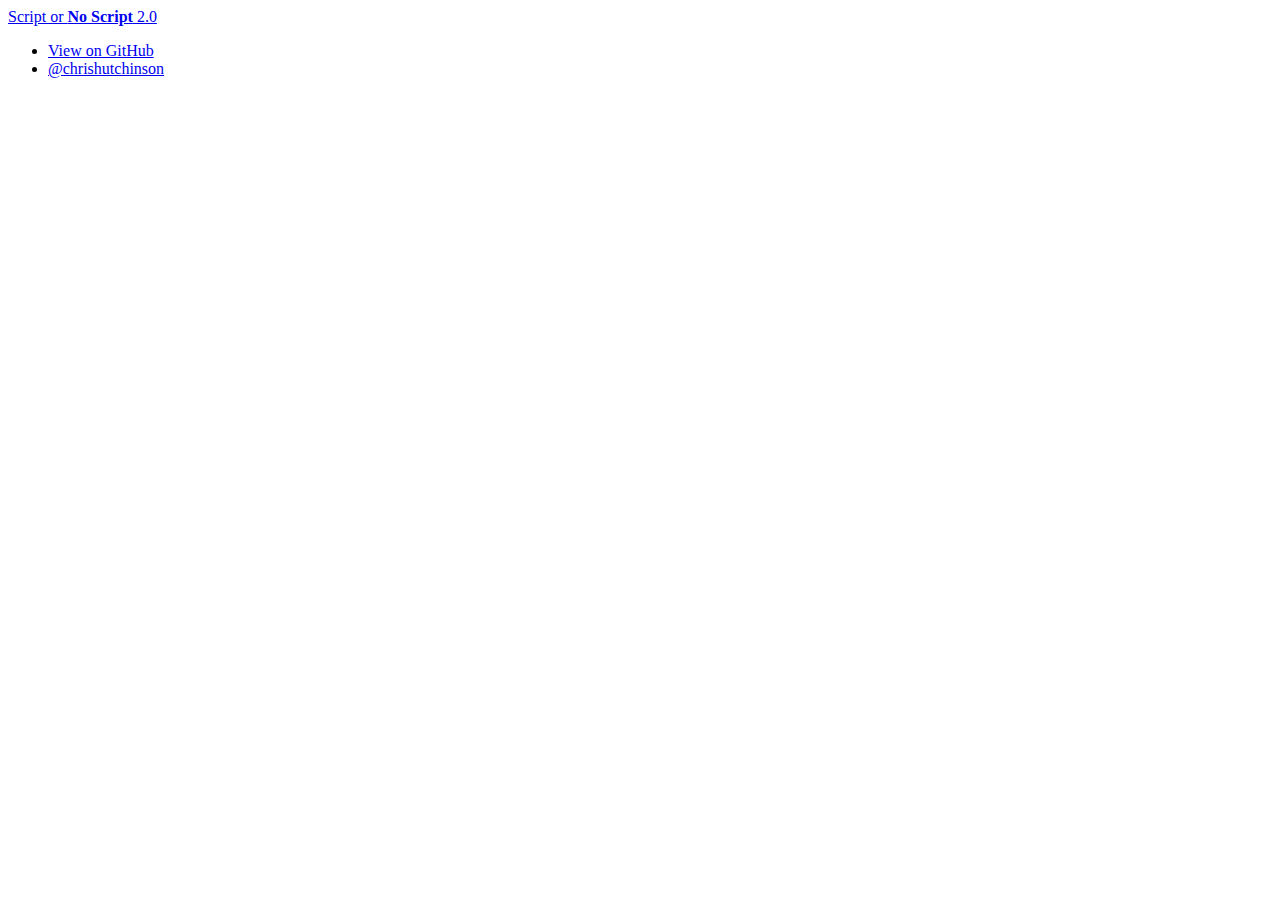
==== index.html @ 4323c517 "Initial commit" ====
<!DOCTYPE html>
<html ng-app="SONS">
<head>
	<base href="/sons/" />
	<meta charset="utf-8" />
	<meta http-equiv="X-UA-Compatible" content="IE=edge">
	<meta name="viewport" content="width=device-width, initial-scale=1">
	<title>Script or No Script</title>
	<link rel="icon" href="favicon.png" />
	<link rel="stylesheet" href="css/style.css" />
</head>
<body>

<div class="navbar navbar-default navbar-static-top" role="navigation" bs-navbar>
	<div class="navbar-header">
		<a class="navbar-brand" href="/sons">
			Script or <strong>No Script</strong> 2.0
		</a>
	</div>
	<ul class="nav navbar-nav pull-right" ng-if="!currentUser">
		<li><a href="http://www.github.com">View on GitHub</a></li>
		<li><a href="http://www.twitter.com/chrishutchinson">@chrishutchinson</a></li>
	</ul>
</div>

<div ng-view></div>

<script src="js/vendor/angular.min.js"></script>

<script src="js/vendor/angular-strap.js"></script>
<script src="js/vendor/angular-strap.tpl.js"></script>
<script src="js/vendor/angular-messages.js"></script>
<script src="js/vendor/angular-resource.js"></script>
<script src="js/vendor/angular-route.js"></script>
<script src="js/vendor/angular-cookies.js"></script>
<script src="js/app.js"></script>
<script src="js/controllers/main.js"></script>
<script src="js/controllers/game.js"></script>

</body>
</html>
---- css/style.css ----
@import url(http://fonts.googleapis.com/css?family=Open+Sans:300italic,400italic,600italic,700italic,400,300,600,700);
* {
  -webkit-box-sizing: border-box; }

/*! normalize.css v3.0.0 | MIT License | git.io/normalize */
html {
  font-family: sans-serif;
  -ms-text-size-adjust: 100%;
  -webkit-text-size-adjust: 100%; }

body {
  margin: 0; }

article,
aside,
details,
figcaption,
figure,
footer,
header,
hgroup,
main,
nav,
section,
summary {
  display: block; }

audio,
canvas,
progress,
video {
  display: inline-block;
  vertical-align: baseline; }

audio:not([controls]) {
  display: none;
  height: 0; }

[hidden],
template {
  display: none; }

a {
  background: transparent; }

a:active,
a:hover {
  outline: 0; }

abbr[title] {
  border-bottom: 1px dotted; }

b,
strong {
  font-weight: bold; }

dfn {
  font-style: italic; }

h1 {
  font-size: 2em;
  margin: 0.67em 0; }

mark {
  background: #ff0;
  color: #000; }

small {
  font-size: 80%; }

sub,
sup {
  font-size: 75%;
  line-height: 0;
  position: relative;
  vertical-align: baseline; }

sup {
  top: -0.5em; }

sub {
  bottom: -0.25em; }

img {
  border: 0; }

svg:not(:root) {
  overflow: hidden; }

figure {
  margin: 1em 40px; }

hr {
  -moz-box-sizing: content-box;
  box-sizing: content-box;
  height: 0; }

pre {
  overflow: auto; }

code,
kbd,
pre,
samp {
  font-family: monospace, monospace;
  font-size: 1em; }

button,
input,
optgroup,
select,
textarea {
  color: inherit;
  font: inherit;
  margin: 0; }

button {
  overflow: visible; }

button,
select {
  text-transform: none; }

button,
html input[type="button"],
input[type="reset"],
input[type="submit"] {
  -webkit-appearance: button;
  cursor: pointer; }

button[disabled],
html input[disabled] {
  cursor: default; }

button::-moz-focus-inner,
input::-moz-focus-inner {
  border: 0;
  padding: 0; }

input {
  line-height: normal; }

input[type="checkbox"],
input[type="radio"] {
  box-sizing: border-box;
  padding: 0; }

input[type="number"]::-webkit-inner-spin-button,
input[type="number"]::-webkit-outer-spin-button {
  height: auto; }

input[type="search"] {
  -webkit-appearance: textfield;
  -moz-box-sizing: content-box;
  -webkit-box-sizing: content-box;
  box-sizing: content-box; }

input[type="search"]::-webkit-search-cancel-button,
input[type="search"]::-webkit-search-decoration {
  -webkit-appearance: none; }

fieldset {
  border: 1px solid #c0c0c0;
  margin: 0 2px;
  padding: 0.35em 0.625em 0.75em; }

legend {
  border: 0;
  padding: 0; }

textarea {
  overflow: auto; }

optgroup {
  font-weight: bold; }

table {
  border-collapse: collapse;
  border-spacing: 0; }

td,
th {
  padding: 0; }

@media print {
  * {
    text-shadow: none !important;
    color: #000 !important;
    background: transparent !important;
    box-shadow: none !important; }

  a,
  a:visited {
    text-decoration: underline; }

  a[href]:after {
    content: " (" attr(href) ")"; }

  abbr[title]:after {
    content: " (" attr(title) ")"; }

  a[href^="javascript:"]:after,
  a[href^="#"]:after {
    content: ""; }

  pre,
  blockquote {
    border: 1px solid #999;
    page-break-inside: avoid; }

  thead {
    display: table-header-group; }

  tr,
  img {
    page-break-inside: avoid; }

  img {
    max-width: 100% !important; }

  p,
  h2,
  h3 {
    orphans: 3;
    widows: 3; }

  h2,
  h3 {
    page-break-after: avoid; }

  select {
    background: #fff !important; }

  .navbar {
    display: none; }

  .table td,
  .table th {
    background-color: #fff !important; }

  .btn > .caret,
  .dropup > .btn > .caret {
    border-top-color: #000 !important; }

  .label {
    border: 1px solid #000; }

  .table {
    border-collapse: collapse !important; }

  .table-bordered th,
  .table-bordered td {
    border: 1px solid #ddd !important; } }
* {
  -webkit-box-sizing: border-box;
  -moz-box-sizing: border-box;
  box-sizing: border-box; }

*:before,
*:after {
  -webkit-box-sizing: border-box;
  -moz-box-sizing: border-box;
  box-sizing: border-box; }

html {
  font-size: 62.5%;
  -webkit-tap-highlight-color: transparent; }

body {
  font-family: "Open Sans", sans-serif;
  font-size: 14px;
  line-height: 1.42857;
  color: #333333;
  background-color: #e4e7ec; }

input,
button,
select,
textarea {
  font-family: inherit;
  font-size: inherit;
  line-height: inherit; }

a {
  color: #428bca;
  text-decoration: none; }
  a:hover, a:focus {
    color: #2a6496;
    text-decoration: underline; }
  a:focus {
    outline: thin dotted;
    outline: 5px auto -webkit-focus-ring-color;
    outline-offset: -2px; }

figure {
  margin: 0; }

img {
  vertical-align: middle; }

.img-responsive {
  display: block;
  max-width: 100%;
  height: auto; }

.img-rounded {
  border-radius: 6px; }

.img-thumbnail {
  padding: 4px;
  line-height: 1.42857;
  background-color: #e4e7ec;
  border: 1px solid #dddddd;
  border-radius: 4px;
  -webkit-transition: all 0.2s ease-in-out;
  transition: all 0.2s ease-in-out;
  display: inline-block;
  max-width: 100%;
  height: auto; }

.img-circle {
  border-radius: 50%; }

hr {
  margin-top: 20px;
  margin-bottom: 20px;
  border: 0;
  border-top: 1px solid #eeeeee; }

.sr-only {
  position: absolute;
  width: 1px;
  height: 1px;
  margin: -1px;
  padding: 0;
  overflow: hidden;
  clip: rect(0, 0, 0, 0);
  border: 0; }

h1, h2, h3, h4, h5, h6,
.h1, .h2, .h3, .h4, .h5, .h6 {
  font-family: Avenir, sans-serif;
  font-weight: bold;
  line-height: 1.1;
  color: #111111; }
  h1 small,
  h1 .small, h2 small,
  h2 .small, h3 small,
  h3 .small, h4 small,
  h4 .small, h5 small,
  h5 .small, h6 small,
  h6 .small,
  .h1 small,
  .h1 .small, .h2 small,
  .h2 .small, .h3 small,
  .h3 .small, .h4 small,
  .h4 .small, .h5 small,
  .h5 .small, .h6 small,
  .h6 .small {
    font-weight: normal;
    line-height: 1;
    color: #999999; }

h1, .h1,
h2, .h2,
h3, .h3 {
  margin-top: 20px;
  margin-bottom: 10px; }
  h1 small,
  h1 .small, .h1 small,
  .h1 .small,
  h2 small,
  h2 .small, .h2 small,
  .h2 .small,
  h3 small,
  h3 .small, .h3 small,
  .h3 .small {
    font-size: 65%; }

h4, .h4,
h5, .h5,
h6, .h6 {
  margin-top: 10px;
  margin-bottom: 10px; }
  h4 small,
  h4 .small, .h4 small,
  .h4 .small,
  h5 small,
  h5 .small, .h5 small,
  .h5 .small,
  h6 small,
  h6 .small, .h6 small,
  .h6 .small {
    font-size: 75%; }

h1, .h1 {
  font-size: 36px; }

h2, .h2 {
  font-size: 30px; }

h3, .h3 {
  font-size: 24px; }

h4, .h4 {
  font-size: 18px; }

h5, .h5 {
  font-size: 14px; }

h6, .h6 {
  font-size: 12px; }

p {
  margin: 0 0 10px; }

.lead {
  margin-bottom: 20px;
  font-size: 16px;
  font-weight: 200;
  line-height: 1.4; }
  @media (min-width: 768px) {
    .lead {
      font-size: 21px; } }

small,
.small {
  font-size: 85%; }

cite {
  font-style: normal; }

.text-left {
  text-align: left; }

.text-right {
  text-align: right; }

.text-center {
  text-align: center; }

.text-justify {
  text-align: justify; }

.text-muted {
  color: #999999; }

.text-primary {
  color: #428bca; }

a.text-primary:hover {
  color: #3071a9; }

.text-success {
  color: #3c763d; }

a.text-success:hover {
  color: #2b542c; }

.text-info {
  color: #31708f; }

a.text-info:hover {
  color: #245269; }

.text-warning {
  color: #8a6d3b; }

a.text-warning:hover {
  color: #66512c; }

.text-danger {
  color: #a94442; }

a.text-danger:hover {
  color: #843534; }

.bg-primary {
  color: #fff; }

.bg-primary {
  background-color: #428bca; }

a.bg-primary:hover {
  background-color: #3071a9; }

.bg-success {
  background-color: #dff0d8; }

a.bg-success:hover {
  background-color: #c1e2b3; }

.bg-info {
  background-color: #d9edf7; }

a.bg-info:hover {
  background-color: #afd9ee; }

.bg-warning {
  background-color: #fcf8e3; }

a.bg-warning:hover {
  background-color: #f7ecb5; }

.bg-danger {
  background-color: #f2dede; }

a.bg-danger:hover {
  background-color: #e4b9b9; }

.page-header {
  padding-bottom: 9px;
  margin: 40px 0 20px;
  border-bottom: 1px solid #eeeeee; }

ul,
ol {
  margin-top: 0;
  margin-bottom: 10px; }
  ul ul,
  ul ol,
  ol ul,
  ol ol {
    margin-bottom: 0; }

.list-unstyled, .list-inline {
  padding-left: 0;
  list-style: none; }

.list-inline {
  margin-left: -5px; }
  .list-inline > li {
    display: inline-block;
    padding-left: 5px;
    padding-right: 5px; }

dl {
  margin-top: 0;
  margin-bottom: 20px; }

dt,
dd {
  line-height: 1.42857; }

dt {
  font-weight: bold; }

dd {
  margin-left: 0; }

@media (min-width: 768px) {
  .dl-horizontal dt {
    float: left;
    width: 160px;
    clear: left;
    text-align: right;
    overflow: hidden;
    text-overflow: ellipsis;
    white-space: nowrap; }
  .dl-horizontal dd {
    margin-left: 180px; }
    .dl-horizontal dd:before, .dl-horizontal dd:after {
      content: " ";
      display: table; }
    .dl-horizontal dd:after {
      clear: both; } }
abbr[title],
abbr[data-original-title] {
  cursor: help;
  border-bottom: 1px dotted #999999; }

.initialism {
  font-size: 90%;
  text-transform: uppercase; }

blockquote {
  padding: 10px 20px;
  margin: 0 0 20px;
  font-size: 17.5px;
  border-left: 5px solid #eeeeee; }
  blockquote p:last-child,
  blockquote ul:last-child,
  blockquote ol:last-child {
    margin-bottom: 0; }
  blockquote footer,
  blockquote small,
  blockquote .small {
    display: block;
    font-size: 80%;
    line-height: 1.42857;
    color: #999999; }
    blockquote footer:before,
    blockquote small:before,
    blockquote .small:before {
      content: '\2014 \00A0'; }

.blockquote-reverse,
blockquote.pull-right {
  padding-right: 15px;
  padding-left: 0;
  border-right: 5px solid #eeeeee;
  border-left: 0;
  text-align: right; }
  .blockquote-reverse footer:before,
  .blockquote-reverse small:before,
  .blockquote-reverse .small:before,
  blockquote.pull-right footer:before,
  blockquote.pull-right small:before,
  blockquote.pull-right .small:before {
    content: ''; }
  .blockquote-reverse footer:after,
  .blockquote-reverse small:after,
  .blockquote-reverse .small:after,
  blockquote.pull-right footer:after,
  blockquote.pull-right small:after,
  blockquote.pull-right .small:after {
    content: '\00A0 \2014'; }

blockquote:before,
blockquote:after {
  content: ""; }

address {
  margin-bottom: 20px;
  font-style: normal;
  line-height: 1.42857; }

code,
kbd,
pre,
samp {
  font-family: Menlo, Monaco, Consolas, "Courier New", monospace; }

code {
  padding: 2px 4px;
  font-size: 90%;
  color: #c7254e;
  background-color: #f9f2f4;
  white-space: nowrap;
  border-radius: 4px; }

kbd {
  padding: 2px 4px;
  font-size: 90%;
  color: white;
  background-color: #333333;
  border-radius: 3px;
  box-shadow: inset 0 -1px 0 rgba(0, 0, 0, 0.25); }

pre {
  display: block;
  padding: 9.5px;
  margin: 0 0 10px;
  font-size: 13px;
  line-height: 1.42857;
  word-break: break-all;
  word-wrap: break-word;
  color: #333333;
  background-color: whitesmoke;
  border: 1px solid #cccccc;
  border-radius: 4px; }
  pre code {
    padding: 0;
    font-size: inherit;
    color: inherit;
    white-space: pre-wrap;
    background-color: transparent;
    border-radius: 0; }

.pre-scrollable {
  max-height: 340px;
  overflow-y: scroll; }

.container {
  margin-right: auto;
  margin-left: auto;
  padding-left: 15px;
  padding-right: 15px; }
  .container:before, .container:after {
    content: " ";
    display: table; }
  .container:after {
    clear: both; }
  @media (min-width: 768px) {
    .container {
      width: 750px; } }
  @media (min-width: 992px) {
    .container {
      width: 970px; } }
  @media (min-width: 1200px) {
    .container {
      width: 1170px; } }

.container-fluid {
  margin-right: auto;
  margin-left: auto;
  padding-left: 15px;
  padding-right: 15px; }
  .container-fluid:before, .container-fluid:after {
    content: " ";
    display: table; }
  .container-fluid:after {
    clear: both; }

.row {
  margin-left: -15px;
  margin-right: -15px; }
  .row:before, .row:after {
    content: " ";
    display: table; }
  .row:after {
    clear: both; }

.col-xs-1, .col-sm-1, .col-md-1, .col-lg-1, .col-xs-2, .col-sm-2, .col-md-2, .col-lg-2, .col-xs-3, .col-sm-3, .col-md-3, .col-lg-3, .col-xs-4, .col-sm-4, .col-md-4, .col-lg-4, .col-xs-5, .col-sm-5, .col-md-5, .col-lg-5, .col-xs-6, .col-sm-6, .col-md-6, .col-lg-6, .col-xs-7, .col-sm-7, .col-md-7, .col-lg-7, .col-xs-8, .col-sm-8, .col-md-8, .col-lg-8, .col-xs-9, .col-sm-9, .col-md-9, .col-lg-9, .col-xs-10, .col-sm-10, .col-md-10, .col-lg-10, .col-xs-11, .col-sm-11, .col-md-11, .col-lg-11, .col-xs-12, .col-sm-12, .col-md-12, .col-lg-12 {
  position: relative;
  min-height: 1px;
  padding-left: 15px;
  padding-right: 15px; }

.col-xs-1, .col-xs-2, .col-xs-3, .col-xs-4, .col-xs-5, .col-xs-6, .col-xs-7, .col-xs-8, .col-xs-9, .col-xs-10, .col-xs-11, .col-xs-12 {
  float: left; }

.col-xs-1 {
  width: 8.33333%; }

.col-xs-2 {
  width: 16.66667%; }

.col-xs-3 {
  width: 25%; }

.col-xs-4 {
  width: 33.33333%; }

.col-xs-5 {
  width: 41.66667%; }

.col-xs-6 {
  width: 50%; }

.col-xs-7 {
  width: 58.33333%; }

.col-xs-8 {
  width: 66.66667%; }

.col-xs-9 {
  width: 75%; }

.col-xs-10 {
  width: 83.33333%; }

.col-xs-11 {
  width: 91.66667%; }

.col-xs-12 {
  width: 100%; }

.col-xs-pull-0 {
  right: 0%; }

.col-xs-pull-1 {
  right: 8.33333%; }

.col-xs-pull-2 {
  right: 16.66667%; }

.col-xs-pull-3 {
  right: 25%; }

.col-xs-pull-4 {
  right: 33.33333%; }

.col-xs-pull-5 {
  right: 41.66667%; }

.col-xs-pull-6 {
  right: 50%; }

.col-xs-pull-7 {
  right: 58.33333%; }

.col-xs-pull-8 {
  right: 66.66667%; }

.col-xs-pull-9 {
  right: 75%; }

.col-xs-pull-10 {
  right: 83.33333%; }

.col-xs-pull-11 {
  right: 91.66667%; }

.col-xs-pull-12 {
  right: 100%; }

.col-xs-push-0 {
  left: 0%; }

.col-xs-push-1 {
  left: 8.33333%; }

.col-xs-push-2 {
  left: 16.66667%; }

.col-xs-push-3 {
  left: 25%; }

.col-xs-push-4 {
  left: 33.33333%; }

.col-xs-push-5 {
  left: 41.66667%; }

.col-xs-push-6 {
  left: 50%; }

.col-xs-push-7 {
  left: 58.33333%; }

.col-xs-push-8 {
  left: 66.66667%; }

.col-xs-push-9 {
  left: 75%; }

.col-xs-push-10 {
  left: 83.33333%; }

.col-xs-push-11 {
  left: 91.66667%; }

.col-xs-push-12 {
  left: 100%; }

.col-xs-offset-0 {
  margin-left: 0%; }

.col-xs-offset-1 {
  margin-left: 8.33333%; }

.col-xs-offset-2 {
  margin-left: 16.66667%; }

.col-xs-offset-3 {
  margin-left: 25%; }

.col-xs-offset-4 {
  margin-left: 33.33333%; }

.col-xs-offset-5 {
  margin-left: 41.66667%; }

.col-xs-offset-6 {
  margin-left: 50%; }

.col-xs-offset-7 {
  margin-left: 58.33333%; }

.col-xs-offset-8 {
  margin-left: 66.66667%; }

.col-xs-offset-9 {
  margin-left: 75%; }

.col-xs-offset-10 {
  margin-left: 83.33333%; }

.col-xs-offset-11 {
  margin-left: 91.66667%; }

.col-xs-offset-12 {
  margin-left: 100%; }

@media (min-width: 768px) {
  .col-sm-1, .col-sm-2, .col-sm-3, .col-sm-4, .col-sm-5, .col-sm-6, .col-sm-7, .col-sm-8, .col-sm-9, .col-sm-10, .col-sm-11, .col-sm-12 {
    float: left; }

  .col-sm-1 {
    width: 8.33333%; }

  .col-sm-2 {
    width: 16.66667%; }

  .col-sm-3 {
    width: 25%; }

  .col-sm-4 {
    width: 33.33333%; }

  .col-sm-5 {
    width: 41.66667%; }

  .col-sm-6 {
    width: 50%; }

  .col-sm-7 {
    width: 58.33333%; }

  .col-sm-8 {
    width: 66.66667%; }

  .col-sm-9 {
    width: 75%; }

  .col-sm-10 {
    width: 83.33333%; }

  .col-sm-11 {
    width: 91.66667%; }

  .col-sm-12 {
    width: 100%; }

  .col-sm-pull-0 {
    right: 0%; }

  .col-sm-pull-1 {
    right: 8.33333%; }

  .col-sm-pull-2 {
    right: 16.66667%; }

  .col-sm-pull-3 {
    right: 25%; }

  .col-sm-pull-4 {
    right: 33.33333%; }

  .col-sm-pull-5 {
    right: 41.66667%; }

  .col-sm-pull-6 {
    right: 50%; }

  .col-sm-pull-7 {
    right: 58.33333%; }

  .col-sm-pull-8 {
    right: 66.66667%; }

  .col-sm-pull-9 {
    right: 75%; }

  .col-sm-pull-10 {
    right: 83.33333%; }

  .col-sm-pull-11 {
    right: 91.66667%; }

  .col-sm-pull-12 {
    right: 100%; }

  .col-sm-push-0 {
    left: 0%; }

  .col-sm-push-1 {
    left: 8.33333%; }

  .col-sm-push-2 {
    left: 16.66667%; }

  .col-sm-push-3 {
    left: 25%; }

  .col-sm-push-4 {
    left: 33.33333%; }

  .col-sm-push-5 {
    left: 41.66667%; }

  .col-sm-push-6 {
    left: 50%; }

  .col-sm-push-7 {
    left: 58.33333%; }

  .col-sm-push-8 {
    left: 66.66667%; }

  .col-sm-push-9 {
    left: 75%; }

  .col-sm-push-10 {
    left: 83.33333%; }

  .col-sm-push-11 {
    left: 91.66667%; }

  .col-sm-push-12 {
    left: 100%; }

  .col-sm-offset-0 {
    margin-left: 0%; }

  .col-sm-offset-1 {
    margin-left: 8.33333%; }

  .col-sm-offset-2 {
    margin-left: 16.66667%; }

  .col-sm-offset-3 {
    margin-left: 25%; }

  .col-sm-offset-4 {
    margin-left: 33.33333%; }

  .col-sm-offset-5 {
    margin-left: 41.66667%; }

  .col-sm-offset-6 {
    margin-left: 50%; }

  .col-sm-offset-7 {
    margin-left: 58.33333%; }

  .col-sm-offset-8 {
    margin-left: 66.66667%; }

  .col-sm-offset-9 {
    margin-left: 75%; }

  .col-sm-offset-10 {
    margin-left: 83.33333%; }

  .col-sm-offset-11 {
    margin-left: 91.66667%; }

  .col-sm-offset-12 {
    margin-left: 100%; } }
@media (min-width: 992px) {
  .col-md-1, .col-md-2, .col-md-3, .col-md-4, .col-md-5, .col-md-6, .col-md-7, .col-md-8, .col-md-9, .col-md-10, .col-md-11, .col-md-12 {
    float: left; }

  .col-md-1 {
    width: 8.33333%; }

  .col-md-2 {
    width: 16.66667%; }

  .col-md-3 {
    width: 25%; }

  .col-md-4 {
    width: 33.33333%; }

  .col-md-5 {
    width: 41.66667%; }

  .col-md-6 {
    width: 50%; }

  .col-md-7 {
    width: 58.33333%; }

  .col-md-8 {
    width: 66.66667%; }

  .col-md-9 {
    width: 75%; }

  .col-md-10 {
    width: 83.33333%; }

  .col-md-11 {
    width: 91.66667%; }

  .col-md-12 {
    width: 100%; }

  .col-md-pull-0 {
    right: 0%; }

  .col-md-pull-1 {
    right: 8.33333%; }

  .col-md-pull-2 {
    right: 16.66667%; }

  .col-md-pull-3 {
    right: 25%; }

  .col-md-pull-4 {
    right: 33.33333%; }

  .col-md-pull-5 {
    right: 41.66667%; }

  .col-md-pull-6 {
    right: 50%; }

  .col-md-pull-7 {
    right: 58.33333%; }

  .col-md-pull-8 {
    right: 66.66667%; }

  .col-md-pull-9 {
    right: 75%; }

  .col-md-pull-10 {
    right: 83.33333%; }

  .col-md-pull-11 {
    right: 91.66667%; }

  .col-md-pull-12 {
    right: 100%; }

  .col-md-push-0 {
    left: 0%; }

  .col-md-push-1 {
    left: 8.33333%; }

  .col-md-push-2 {
    left: 16.66667%; }

  .col-md-push-3 {
    left: 25%; }

  .col-md-push-4 {
    left: 33.33333%; }

  .col-md-push-5 {
    left: 41.66667%; }

  .col-md-push-6 {
    left: 50%; }

  .col-md-push-7 {
    left: 58.33333%; }

  .col-md-push-8 {
    left: 66.66667%; }

  .col-md-push-9 {
    left: 75%; }

  .col-md-push-10 {
    left: 83.33333%; }

  .col-md-push-11 {
    left: 91.66667%; }

  .col-md-push-12 {
    left: 100%; }

  .col-md-offset-0 {
    margin-left: 0%; }

  .col-md-offset-1 {
    margin-left: 8.33333%; }

  .col-md-offset-2 {
    margin-left: 16.66667%; }

  .col-md-offset-3 {
    margin-left: 25%; }

  .col-md-offset-4 {
    margin-left: 33.33333%; }

  .col-md-offset-5 {
    margin-left: 41.66667%; }

  .col-md-offset-6 {
    margin-left: 50%; }

  .col-md-offset-7 {
    margin-left: 58.33333%; }

  .col-md-offset-8 {
    margin-left: 66.66667%; }

  .col-md-offset-9 {
    margin-left: 75%; }

  .col-md-offset-10 {
    margin-left: 83.33333%; }

  .col-md-offset-11 {
    margin-left: 91.66667%; }

  .col-md-offset-12 {
    margin-left: 100%; } }
@media (min-width: 1200px) {
  .col-lg-1, .col-lg-2, .col-lg-3, .col-lg-4, .col-lg-5, .col-lg-6, .col-lg-7, .col-lg-8, .col-lg-9, .col-lg-10, .col-lg-11, .col-lg-12 {
    float: left; }

  .col-lg-1 {
    width: 8.33333%; }

  .col-lg-2 {
    width: 16.66667%; }

  .col-lg-3 {
    width: 25%; }

  .col-lg-4 {
    width: 33.33333%; }

  .col-lg-5 {
    width: 41.66667%; }

  .col-lg-6 {
    width: 50%; }

  .col-lg-7 {
    width: 58.33333%; }

  .col-lg-8 {
    width: 66.66667%; }

  .col-lg-9 {
    width: 75%; }

  .col-lg-10 {
    width: 83.33333%; }

  .col-lg-11 {
    width: 91.66667%; }

  .col-lg-12 {
    width: 100%; }

  .col-lg-pull-0 {
    right: 0%; }

  .col-lg-pull-1 {
    right: 8.33333%; }

  .col-lg-pull-2 {
    right: 16.66667%; }

  .col-lg-pull-3 {
    right: 25%; }

  .col-lg-pull-4 {
    right: 33.33333%; }

  .col-lg-pull-5 {
    right: 41.66667%; }

  .col-lg-pull-6 {
    right: 50%; }

  .col-lg-pull-7 {
    right: 58.33333%; }

  .col-lg-pull-8 {
    right: 66.66667%; }

  .col-lg-pull-9 {
    right: 75%; }

  .col-lg-pull-10 {
    right: 83.33333%; }

  .col-lg-pull-11 {
    right: 91.66667%; }

  .col-lg-pull-12 {
    right: 100%; }

  .col-lg-push-0 {
    left: 0%; }

  .col-lg-push-1 {
    left: 8.33333%; }

  .col-lg-push-2 {
    left: 16.66667%; }

  .col-lg-push-3 {
    left: 25%; }

  .col-lg-push-4 {
    left: 33.33333%; }

  .col-lg-push-5 {
    left: 41.66667%; }

  .col-lg-push-6 {
    left: 50%; }

  .col-lg-push-7 {
    left: 58.33333%; }

  .col-lg-push-8 {
    left: 66.66667%; }

  .col-lg-push-9 {
    left: 75%; }

  .col-lg-push-10 {
    left: 83.33333%; }

  .col-lg-push-11 {
    left: 91.66667%; }

  .col-lg-push-12 {
    left: 100%; }

  .col-lg-offset-0 {
    margin-left: 0%; }

  .col-lg-offset-1 {
    margin-left: 8.33333%; }

  .col-lg-offset-2 {
    margin-left: 16.66667%; }

  .col-lg-offset-3 {
    margin-left: 25%; }

  .col-lg-offset-4 {
    margin-left: 33.33333%; }

  .col-lg-offset-5 {
    margin-left: 41.66667%; }

  .col-lg-offset-6 {
    margin-left: 50%; }

  .col-lg-offset-7 {
    margin-left: 58.33333%; }

  .col-lg-offset-8 {
    margin-left: 66.66667%; }

  .col-lg-offset-9 {
    margin-left: 75%; }

  .col-lg-offset-10 {
    margin-left: 83.33333%; }

  .col-lg-offset-11 {
    margin-left: 91.66667%; }

  .col-lg-offset-12 {
    margin-left: 100%; } }
table {
  max-width: 100%;
  background-color: transparent; }

th {
  text-align: left; }

.table {
  width: 100%;
  margin-bottom: 20px; }
  .table > thead > tr > th,
  .table > thead > tr > td,
  .table > tbody > tr > th,
  .table > tbody > tr > td,
  .table > tfoot > tr > th,
  .table > tfoot > tr > td {
    padding: 8px;
    line-height: 1.42857;
    vertical-align: top;
    border-top: 1px solid #dddddd; }
  .table > thead > tr > th {
    vertical-align: bottom;
    border-bottom: 2px solid #dddddd; }
  .table > caption + thead > tr:first-child > th,
  .table > caption + thead > tr:first-child > td,
  .table > colgroup + thead > tr:first-child > th,
  .table > colgroup + thead > tr:first-child > td,
  .table > thead:first-child > tr:first-child > th,
  .table > thead:first-child > tr:first-child > td {
    border-top: 0; }
  .table > tbody + tbody {
    border-top: 2px solid #dddddd; }
  .table .table {
    background-color: #e4e7ec; }

.table-condensed > thead > tr > th,
.table-condensed > thead > tr > td,
.table-condensed > tbody > tr > th,
.table-condensed > tbody > tr > td,
.table-condensed > tfoot > tr > th,
.table-condensed > tfoot > tr > td {
  padding: 5px; }

.table-bordered {
  border: 1px solid #dddddd; }
  .table-bordered > thead > tr > th,
  .table-bordered > thead > tr > td,
  .table-bordered > tbody > tr > th,
  .table-bordered > tbody > tr > td,
  .table-bordered > tfoot > tr > th,
  .table-bordered > tfoot > tr > td {
    border: 1px solid #dddddd; }
  .table-bordered > thead > tr > th,
  .table-bordered > thead > tr > td {
    border-bottom-width: 2px; }

.table-striped > tbody > tr:nth-child(odd) > td,
.table-striped > tbody > tr:nth-child(odd) > th {
  background-color: #f9f9f9; }

.table-hover > tbody > tr:hover > td,
.table-hover > tbody > tr:hover > th {
  background-color: whitesmoke; }

table col[class*="col-"] {
  position: static;
  float: none;
  display: table-column; }

table td[class*="col-"],
table th[class*="col-"] {
  position: static;
  float: none;
  display: table-cell; }

.table > thead > tr > td.active,
.table > thead > tr > th.active, .table > thead > tr.active > td, .table > thead > tr.active > th,
.table > tbody > tr > td.active,
.table > tbody > tr > th.active,
.table > tbody > tr.active > td,
.table > tbody > tr.active > th,
.table > tfoot > tr > td.active,
.table > tfoot > tr > th.active,
.table > tfoot > tr.active > td,
.table > tfoot > tr.active > th {
  background-color: whitesmoke; }

.table-hover > tbody > tr > td.active:hover,
.table-hover > tbody > tr > th.active:hover, .table-hover > tbody > tr.active:hover > td, .table-hover > tbody > tr.active:hover > th {
  background-color: #e8e8e8; }

.table > thead > tr > td.success,
.table > thead > tr > th.success, .table > thead > tr.success > td, .table > thead > tr.success > th,
.table > tbody > tr > td.success,
.table > tbody > tr > th.success,
.table > tbody > tr.success > td,
.table > tbody > tr.success > th,
.table > tfoot > tr > td.success,
.table > tfoot > tr > th.success,
.table > tfoot > tr.success > td,
.table > tfoot > tr.success > th {
  background-color: #dff0d8; }

.table-hover > tbody > tr > td.success:hover,
.table-hover > tbody > tr > th.success:hover, .table-hover > tbody > tr.success:hover > td, .table-hover > tbody > tr.success:hover > th {
  background-color: #d0e9c6; }

.table > thead > tr > td.info,
.table > thead > tr > th.info, .table > thead > tr.info > td, .table > thead > tr.info > th,
.table > tbody > tr > td.info,
.table > tbody > tr > th.info,
.table > tbody > tr.info > td,
.table > tbody > tr.info > th,
.table > tfoot > tr > td.info,
.table > tfoot > tr > th.info,
.table > tfoot > tr.info > td,
.table > tfoot > tr.info > th {
  background-color: #d9edf7; }

.table-hover > tbody > tr > td.info:hover,
.table-hover > tbody > tr > th.info:hover, .table-hover > tbody > tr.info:hover > td, .table-hover > tbody > tr.info:hover > th {
  background-color: #c4e3f3; }

.table > thead > tr > td.warning,
.table > thead > tr > th.warning, .table > thead > tr.warning > td, .table > thead > tr.warning > th,
.table > tbody > tr > td.warning,
.table > tbody > tr > th.warning,
.table > tbody > tr.warning > td,
.table > tbody > tr.warning > th,
.table > tfoot > tr > td.warning,
.table > tfoot > tr > th.warning,
.table > tfoot > tr.warning > td,
.table > tfoot > tr.warning > th {
  background-color: #fcf8e3; }

.table-hover > tbody > tr > td.warning:hover,
.table-hover > tbody > tr > th.warning:hover, .table-hover > tbody > tr.warning:hover > td, .table-hover > tbody > tr.warning:hover > th {
  background-color: #faf2cc; }

.table > thead > tr > td.danger,
.table > thead > tr > th.danger, .table > thead > tr.danger > td, .table > thead > tr.danger > th,
.table > tbody > tr > td.danger,
.table > tbody > tr > th.danger,
.table > tbody > tr.danger > td,
.table > tbody > tr.danger > th,
.table > tfoot > tr > td.danger,
.table > tfoot > tr > th.danger,
.table > tfoot > tr.danger > td,
.table > tfoot > tr.danger > th {
  background-color: #f2dede; }

.table-hover > tbody > tr > td.danger:hover,
.table-hover > tbody > tr > th.danger:hover, .table-hover > tbody > tr.danger:hover > td, .table-hover > tbody > tr.danger:hover > th {
  background-color: #ebcccc; }

@media (max-width: 767px) {
  .table-responsive {
    width: 100%;
    margin-bottom: 15px;
    overflow-y: hidden;
    overflow-x: scroll;
    -ms-overflow-style: -ms-autohiding-scrollbar;
    border: 1px solid #dddddd;
    -webkit-overflow-scrolling: touch; }
    .table-responsive > .table {
      margin-bottom: 0; }
      .table-responsive > .table > thead > tr > th,
      .table-responsive > .table > thead > tr > td,
      .table-responsive > .table > tbody > tr > th,
      .table-responsive > .table > tbody > tr > td,
      .table-responsive > .table > tfoot > tr > th,
      .table-responsive > .table > tfoot > tr > td {
        white-space: nowrap; }
    .table-responsive > .table-bordered {
      border: 0; }
      .table-responsive > .table-bordered > thead > tr > th:first-child,
      .table-responsive > .table-bordered > thead > tr > td:first-child,
      .table-responsive > .table-bordered > tbody > tr > th:first-child,
      .table-responsive > .table-bordered > tbody > tr > td:first-child,
      .table-responsive > .table-bordered > tfoot > tr > th:first-child,
      .table-responsive > .table-bordered > tfoot > tr > td:first-child {
        border-left: 0; }
      .table-responsive > .table-bordered > thead > tr > th:last-child,
      .table-responsive > .table-bordered > thead > tr > td:last-child,
      .table-responsive > .table-bordered > tbody > tr > th:last-child,
      .table-responsive > .table-bordered > tbody > tr > td:last-child,
      .table-responsive > .table-bordered > tfoot > tr > th:last-child,
      .table-responsive > .table-bordered > tfoot > tr > td:last-child {
        border-right: 0; }
      .table-responsive > .table-bordered > tbody > tr:last-child > th,
      .table-responsive > .table-bordered > tbody > tr:last-child > td,
      .table-responsive > .table-bordered > tfoot > tr:last-child > th,
      .table-responsive > .table-bordered > tfoot > tr:last-child > td {
        border-bottom: 0; } }
fieldset {
  padding: 0;
  margin: 0;
  border: 0;
  min-width: 0; }

legend {
  display: block;
  width: 100%;
  padding: 0;
  margin-bottom: 20px;
  font-size: 21px;
  line-height: inherit;
  color: #333333;
  border: 0;
  border-bottom: 1px solid #e5e5e5; }

label {
  display: inline-block;
  margin-bottom: 5px;
  font-weight: bold; }

input[type="search"] {
  -webkit-box-sizing: border-box;
  -moz-box-sizing: border-box;
  box-sizing: border-box; }

input[type="radio"],
input[type="checkbox"] {
  margin: 4px 0 0;
  margin-top: 1px \9;
  /* IE8-9 */
  line-height: normal; }

input[type="file"] {
  display: block; }

input[type="range"] {
  display: block;
  width: 100%; }

select[multiple],
select[size] {
  height: auto; }

input[type="file"]:focus,
input[type="radio"]:focus,
input[type="checkbox"]:focus {
  outline: thin dotted;
  outline: 5px auto -webkit-focus-ring-color;
  outline-offset: -2px; }

output {
  display: block;
  padding-top: 7px;
  font-size: 14px;
  line-height: 1.42857;
  color: #555555; }

.form-control {
  display: block;
  width: 100%;
  height: 34px;
  padding: 6px 12px;
  font-size: 14px;
  line-height: 1.42857;
  color: #555555;
  background-color: white;
  background-image: none;
  border: 1px solid #cccccc;
  border-radius: 4px;
  -webkit-box-shadow: inset 0 1px 1px rgba(0, 0, 0, 0.075);
  box-shadow: inset 0 1px 1px rgba(0, 0, 0, 0.075);
  -webkit-transition: border-color ease-in-out 0.15s, box-shadow ease-in-out 0.15s;
  transition: border-color ease-in-out 0.15s, box-shadow ease-in-out 0.15s; }
  .form-control:focus {
    border-color: #66afe9;
    outline: 0;
    -webkit-box-shadow: inset 0 1px 1px rgba(0, 0, 0, 0.075), 0 0 8px rgba(102, 175, 233, 0.6);
    box-shadow: inset 0 1px 1px rgba(0, 0, 0, 0.075), 0 0 8px rgba(102, 175, 233, 0.6); }
  .form-control::-moz-placeholder {
    color: #999999;
    opacity: 1; }
  .form-control:-ms-input-placeholder {
    color: #999999; }
  .form-control::-webkit-input-placeholder {
    color: #999999; }
  .form-control[disabled], .form-control[readonly], fieldset[disabled] .form-control {
    cursor: not-allowed;
    background-color: #eeeeee;
    opacity: 1; }

textarea.form-control {
  height: auto; }

input[type="search"] {
  -webkit-appearance: none; }

input[type="date"] {
  line-height: 34px; }

.form-group {
  margin-bottom: 15px; }

.radio,
.checkbox {
  display: block;
  min-height: 20px;
  margin-top: 10px;
  margin-bottom: 10px;
  padding-left: 20px; }
  .radio label,
  .checkbox label {
    display: inline;
    font-weight: normal;
    cursor: pointer; }

.radio input[type="radio"],
.radio-inline input[type="radio"],
.checkbox input[type="checkbox"],
.checkbox-inline input[type="checkbox"] {
  float: left;
  margin-left: -20px; }

.radio + .radio,
.checkbox + .checkbox {
  margin-top: -5px; }

.radio-inline,
.checkbox-inline {
  display: inline-block;
  padding-left: 20px;
  margin-bottom: 0;
  vertical-align: middle;
  font-weight: normal;
  cursor: pointer; }

.radio-inline + .radio-inline,
.checkbox-inline + .checkbox-inline {
  margin-top: 0;
  margin-left: 10px; }

input[type="radio"][disabled], fieldset[disabled] input[type="radio"],
input[type="checkbox"][disabled], fieldset[disabled]
input[type="checkbox"],
.radio[disabled], fieldset[disabled]
.radio,
.radio-inline[disabled], fieldset[disabled]
.radio-inline,
.checkbox[disabled], fieldset[disabled]
.checkbox,
.checkbox-inline[disabled], fieldset[disabled]
.checkbox-inline {
  cursor: not-allowed; }

.input-sm, .input-group-sm > .form-control,
.input-group-sm > .input-group-addon,
.input-group-sm > .input-group-btn > .btn {
  height: 30px;
  padding: 5px 10px;
  font-size: 12px;
  line-height: 1.5;
  border-radius: 3px; }

select.input-sm, .input-group-sm > select.form-control,
.input-group-sm > select.input-group-addon,
.input-group-sm > .input-group-btn > select.btn {
  height: 30px;
  line-height: 30px; }

textarea.input-sm, .input-group-sm > textarea.form-control,
.input-group-sm > textarea.input-group-addon,
.input-group-sm > .input-group-btn > textarea.btn,
select[multiple].input-sm,
.input-group-sm > select[multiple].form-control,
.input-group-sm > select[multiple].input-group-addon,
.input-group-sm > .input-group-btn > select[multiple].btn {
  height: auto; }

.input-lg, .input-group-lg > .form-control,
.input-group-lg > .input-group-addon,
.input-group-lg > .input-group-btn > .btn {
  height: 46px;
  padding: 10px 16px;
  font-size: 18px;
  line-height: 1.33;
  border-radius: 6px; }

select.input-lg, .input-group-lg > select.form-control,
.input-group-lg > select.input-group-addon,
.input-group-lg > .input-group-btn > select.btn {
  height: 46px;
  line-height: 46px; }

textarea.input-lg, .input-group-lg > textarea.form-control,
.input-group-lg > textarea.input-group-addon,
.input-group-lg > .input-group-btn > textarea.btn,
select[multiple].input-lg,
.input-group-lg > select[multiple].form-control,
.input-group-lg > select[multiple].input-group-addon,
.input-group-lg > .input-group-btn > select[multiple].btn {
  height: auto; }

.has-feedback {
  position: relative; }
  .has-feedback .form-control {
    padding-right: 42.5px; }
  .has-feedback .form-control-feedback {
    position: absolute;
    top: 25px;
    right: 0;
    display: block;
    width: 34px;
    height: 34px;
    line-height: 34px;
    text-align: center; }

.has-success .help-block,
.has-success .control-label,
.has-success .radio,
.has-success .checkbox,
.has-success .radio-inline,
.has-success .checkbox-inline {
  color: #3c763d; }
.has-success .form-control {
  border-color: #3c763d;
  -webkit-box-shadow: inset 0 1px 1px rgba(0, 0, 0, 0.075);
  box-shadow: inset 0 1px 1px rgba(0, 0, 0, 0.075); }
  .has-success .form-control:focus {
    border-color: #2b542c;
    -webkit-box-shadow: inset 0 1px 1px rgba(0, 0, 0, 0.075), 0 0 6px #67b168;
    box-shadow: inset 0 1px 1px rgba(0, 0, 0, 0.075), 0 0 6px #67b168; }
.has-success .input-group-addon {
  color: #3c763d;
  border-color: #3c763d;
  background-color: #dff0d8; }
.has-success .form-control-feedback {
  color: #3c763d; }

.has-warning .help-block,
.has-warning .control-label,
.has-warning .radio,
.has-warning .checkbox,
.has-warning .radio-inline,
.has-warning .checkbox-inline {
  color: #8a6d3b; }
.has-warning .form-control {
  border-color: #8a6d3b;
  -webkit-box-shadow: inset 0 1px 1px rgba(0, 0, 0, 0.075);
  box-shadow: inset 0 1px 1px rgba(0, 0, 0, 0.075); }
  .has-warning .form-control:focus {
    border-color: #66512c;
    -webkit-box-shadow: inset 0 1px 1px rgba(0, 0, 0, 0.075), 0 0 6px #c0a16b;
    box-shadow: inset 0 1px 1px rgba(0, 0, 0, 0.075), 0 0 6px #c0a16b; }
.has-warning .input-group-addon {
  color: #8a6d3b;
  border-color: #8a6d3b;
  background-color: #fcf8e3; }
.has-warning .form-control-feedback {
  color: #8a6d3b; }

.has-error .help-block,
.has-error .control-label,
.has-error .radio,
.has-error .checkbox,
.has-error .radio-inline,
.has-error .checkbox-inline {
  color: #a94442; }
.has-error .form-control {
  border-color: #a94442;
  -webkit-box-shadow: inset 0 1px 1px rgba(0, 0, 0, 0.075);
  box-shadow: inset 0 1px 1px rgba(0, 0, 0, 0.075); }
  .has-error .form-control:focus {
    border-color: #843534;
    -webkit-box-shadow: inset 0 1px 1px rgba(0, 0, 0, 0.075), 0 0 6px #ce8483;
    box-shadow: inset 0 1px 1px rgba(0, 0, 0, 0.075), 0 0 6px #ce8483; }
.has-error .input-group-addon {
  color: #a94442;
  border-color: #a94442;
  background-color: #f2dede; }
.has-error .form-control-feedback {
  color: #a94442; }

.form-control-static {
  margin-bottom: 0; }

.help-block {
  display: block;
  margin-top: 5px;
  margin-bottom: 10px;
  color: #737373; }

@media (min-width: 768px) {
  .form-inline .form-group, .navbar-form .form-group {
    display: inline-block;
    margin-bottom: 0;
    vertical-align: middle; }
  .form-inline .form-control, .navbar-form .form-control {
    display: inline-block;
    width: auto;
    vertical-align: middle; }
  .form-inline .input-group > .form-control, .navbar-form .input-group > .form-control {
    width: 100%; }
  .form-inline .control-label, .navbar-form .control-label {
    margin-bottom: 0;
    vertical-align: middle; }
  .form-inline .radio, .navbar-form .radio,
  .form-inline .checkbox,
  .navbar-form .checkbox {
    display: inline-block;
    margin-top: 0;
    margin-bottom: 0;
    padding-left: 0;
    vertical-align: middle; }
  .form-inline .radio input[type="radio"], .navbar-form .radio input[type="radio"],
  .form-inline .checkbox input[type="checkbox"],
  .navbar-form .checkbox input[type="checkbox"] {
    float: none;
    margin-left: 0; }
  .form-inline .has-feedback .form-control-feedback, .navbar-form .has-feedback .form-control-feedback {
    top: 0; } }

.form-horizontal .control-label,
.form-horizontal .radio,
.form-horizontal .checkbox,
.form-horizontal .radio-inline,
.form-horizontal .checkbox-inline {
  margin-top: 0;
  margin-bottom: 0;
  padding-top: 7px; }
.form-horizontal .radio,
.form-horizontal .checkbox {
  min-height: 27px; }
.form-horizontal .form-group {
  margin-left: -15px;
  margin-right: -15px; }
  .form-horizontal .form-group:before, .form-horizontal .form-group:after {
    content: " ";
    display: table; }
  .form-horizontal .form-group:after {
    clear: both; }
.form-horizontal .form-control-static {
  padding-top: 7px; }
@media (min-width: 768px) {
  .form-horizontal .control-label {
    text-align: right; } }
.form-horizontal .has-feedback .form-control-feedback {
  top: 0;
  right: 15px; }

.btn {
  display: inline-block;
  margin-bottom: 0;
  font-weight: normal;
  text-align: center;
  vertical-align: middle;
  cursor: pointer;
  background-image: none;
  border: 1px solid transparent;
  white-space: nowrap;
  padding: 6px 12px;
  font-size: 14px;
  line-height: 1.42857;
  border-radius: 4px;
  -webkit-user-select: none;
  -moz-user-select: none;
  -ms-user-select: none;
  user-select: none; }
  .btn:focus, .btn:active:focus, .btn.active:focus {
    outline: thin dotted;
    outline: 5px auto -webkit-focus-ring-color;
    outline-offset: -2px; }
  .btn:hover, .btn:focus {
    color: #333333;
    text-decoration: none; }
  .btn:active, .btn.active {
    outline: 0;
    background-image: none;
    -webkit-box-shadow: inset 0 3px 5px rgba(0, 0, 0, 0.125);
    box-shadow: inset 0 3px 5px rgba(0, 0, 0, 0.125); }
  .btn.disabled, .btn[disabled], fieldset[disabled] .btn {
    cursor: not-allowed;
    pointer-events: none;
    opacity: 0.65;
    filter: alpha(opacity=65);
    -webkit-box-shadow: none;
    box-shadow: none; }

.btn-default {
  color: #333333;
  background-color: white;
  border-color: #cccccc; }
  .btn-default:hover, .btn-default:focus, .btn-default:active, .btn-default.active {
    color: #333333;
    background-color: #ebebeb;
    border-color: #adadad; }
  .open .btn-default.dropdown-toggle {
    color: #333333;
    background-color: #ebebeb;
    border-color: #adadad; }
  .btn-default:active, .btn-default.active {
    background-image: none; }
  .open .btn-default.dropdown-toggle {
    background-image: none; }
  .btn-default.disabled, .btn-default.disabled:hover, .btn-default.disabled:focus, .btn-default.disabled:active, .btn-default.disabled.active, .btn-default[disabled], .btn-default[disabled]:hover, .btn-default[disabled]:focus, .btn-default[disabled]:active, .btn-default[disabled].active, fieldset[disabled] .btn-default, fieldset[disabled] .btn-default:hover, fieldset[disabled] .btn-default:focus, fieldset[disabled] .btn-default:active, fieldset[disabled] .btn-default.active {
    background-color: white;
    border-color: #cccccc; }
  .btn-default .badge {
    color: white;
    background-color: #333333; }

.btn-primary {
  color: white;
  background-color: #428bca;
  border-color: #357ebd; }
  .btn-primary:hover, .btn-primary:focus, .btn-primary:active, .btn-primary.active {
    color: white;
    background-color: #3276b1;
    border-color: #285e8e; }
  .open .btn-primary.dropdown-toggle {
    color: white;
    background-color: #3276b1;
    border-color: #285e8e; }
  .btn-primary:active, .btn-primary.active {
    background-image: none; }
  .open .btn-primary.dropdown-toggle {
    background-image: none; }
  .btn-primary.disabled, .btn-primary.disabled:hover, .btn-primary.disabled:focus, .btn-primary.disabled:active, .btn-primary.disabled.active, .btn-primary[disabled], .btn-primary[disabled]:hover, .btn-primary[disabled]:focus, .btn-primary[disabled]:active, .btn-primary[disabled].active, fieldset[disabled] .btn-primary, fieldset[disabled] .btn-primary:hover, fieldset[disabled] .btn-primary:focus, fieldset[disabled] .btn-primary:active, fieldset[disabled] .btn-primary.active {
    background-color: #428bca;
    border-color: #357ebd; }
  .btn-primary .badge {
    color: #428bca;
    background-color: white; }

.btn-success {
  color: white;
  background-color: #5cb85c;
  border-color: #4cae4c; }
  .btn-success:hover, .btn-success:focus, .btn-success:active, .btn-success.active {
    color: white;
    background-color: #47a447;
    border-color: #398439; }
  .open .btn-success.dropdown-toggle {
    color: white;
    background-color: #47a447;
    border-color: #398439; }
  .btn-success:active, .btn-success.active {
    background-image: none; }
  .open .btn-success.dropdown-toggle {
    background-image: none; }
  .btn-success.disabled, .btn-success.disabled:hover, .btn-success.disabled:focus, .btn-success.disabled:active, .btn-success.disabled.active, .btn-success[disabled], .btn-success[disabled]:hover, .btn-success[disabled]:focus, .btn-success[disabled]:active, .btn-success[disabled].active, fieldset[disabled] .btn-success, fieldset[disabled] .btn-success:hover, fieldset[disabled] .btn-success:focus, fieldset[disabled] .btn-success:active, fieldset[disabled] .btn-success.active {
    background-color: #5cb85c;
    border-color: #4cae4c; }
  .btn-success .badge {
    color: #5cb85c;
    background-color: white; }

.btn-info {
  color: white;
  background-color: #5bc0de;
  border-color: #46b8da; }
  .btn-info:hover, .btn-info:focus, .btn-info:active, .btn-info.active {
    color: white;
    background-color: #39b3d7;
    border-color: #269abc; }
  .open .btn-info.dropdown-toggle {
    color: white;
    background-color: #39b3d7;
    border-color: #269abc; }
  .btn-info:active, .btn-info.active {
    background-image: none; }
  .open .btn-info.dropdown-toggle {
    background-image: none; }
  .btn-info.disabled, .btn-info.disabled:hover, .btn-info.disabled:focus, .btn-info.disabled:active, .btn-info.disabled.active, .btn-info[disabled], .btn-info[disabled]:hover, .btn-info[disabled]:focus, .btn-info[disabled]:active, .btn-info[disabled].active, fieldset[disabled] .btn-info, fieldset[disabled] .btn-info:hover, fieldset[disabled] .btn-info:focus, fieldset[disabled] .btn-info:active, fieldset[disabled] .btn-info.active {
    background-color: #5bc0de;
    border-color: #46b8da; }
  .btn-info .badge {
    color: #5bc0de;
    background-color: white; }

.btn-warning {
  color: white;
  background-color: #f0ad4e;
  border-color: #eea236; }
  .btn-warning:hover, .btn-warning:focus, .btn-warning:active, .btn-warning.active {
    color: white;
    background-color: #ed9c28;
    border-color: #d58512; }
  .open .btn-warning.dropdown-toggle {
    color: white;
    background-color: #ed9c28;
    border-color: #d58512; }
  .btn-warning:active, .btn-warning.active {
    background-image: none; }
  .open .btn-warning.dropdown-toggle {
    background-image: none; }
  .btn-warning.disabled, .btn-warning.disabled:hover, .btn-warning.disabled:focus, .btn-warning.disabled:active, .btn-warning.disabled.active, .btn-warning[disabled], .btn-warning[disabled]:hover, .btn-warning[disabled]:focus, .btn-warning[disabled]:active, .btn-warning[disabled].active, fieldset[disabled] .btn-warning, fieldset[disabled] .btn-warning:hover, fieldset[disabled] .btn-warning:focus, fieldset[disabled] .btn-warning:active, fieldset[disabled] .btn-warning.active {
    background-color: #f0ad4e;
    border-color: #eea236; }
  .btn-warning .badge {
    color: #f0ad4e;
    background-color: white; }

.btn-danger {
  color: white;
  background-color: #d9534f;
  border-color: #d43f3a; }
  .btn-danger:hover, .btn-danger:focus, .btn-danger:active, .btn-danger.active {
    color: white;
    background-color: #d2322d;
    border-color: #ac2925; }
  .open .btn-danger.dropdown-toggle {
    color: white;
    background-color: #d2322d;
    border-color: #ac2925; }
  .btn-danger:active, .btn-danger.active {
    background-image: none; }
  .open .btn-danger.dropdown-toggle {
    background-image: none; }
  .btn-danger.disabled, .btn-danger.disabled:hover, .btn-danger.disabled:focus, .btn-danger.disabled:active, .btn-danger.disabled.active, .btn-danger[disabled], .btn-danger[disabled]:hover, .btn-danger[disabled]:focus, .btn-danger[disabled]:active, .btn-danger[disabled].active, fieldset[disabled] .btn-danger, fieldset[disabled] .btn-danger:hover, fieldset[disabled] .btn-danger:focus, fieldset[disabled] .btn-danger:active, fieldset[disabled] .btn-danger.active {
    background-color: #d9534f;
    border-color: #d43f3a; }
  .btn-danger .badge {
    color: #d9534f;
    background-color: white; }

.btn-link {
  color: #428bca;
  font-weight: normal;
  cursor: pointer;
  border-radius: 0; }
  .btn-link, .btn-link:active, .btn-link[disabled], fieldset[disabled] .btn-link {
    background-color: transparent;
    -webkit-box-shadow: none;
    box-shadow: none; }
  .btn-link, .btn-link:hover, .btn-link:focus, .btn-link:active {
    border-color: transparent; }
  .btn-link:hover, .btn-link:focus {
    color: #2a6496;
    text-decoration: underline;
    background-color: transparent; }
  .btn-link[disabled]:hover, .btn-link[disabled]:focus, fieldset[disabled] .btn-link:hover, fieldset[disabled] .btn-link:focus {
    color: #999999;
    text-decoration: none; }

.btn-lg, .btn-group-lg > .btn {
  padding: 10px 16px;
  font-size: 18px;
  line-height: 1.33;
  border-radius: 6px; }

.btn-sm, .btn-group-sm > .btn {
  padding: 5px 10px;
  font-size: 12px;
  line-height: 1.5;
  border-radius: 3px; }

.btn-xs, .btn-group-xs > .btn {
  padding: 1px 5px;
  font-size: 12px;
  line-height: 1.5;
  border-radius: 3px; }

.btn-block {
  display: block;
  width: 100%;
  padding-left: 0;
  padding-right: 0; }

.btn-block + .btn-block {
  margin-top: 5px; }

input[type="submit"].btn-block,
input[type="reset"].btn-block,
input[type="button"].btn-block {
  width: 100%; }

.fade {
  opacity: 0;
  -webkit-transition: opacity 0.15s linear;
  transition: opacity 0.15s linear; }
  .fade.in {
    opacity: 1; }

.collapse {
  display: none; }
  .collapse.in {
    display: block; }

.collapsing {
  position: relative;
  height: 0;
  overflow: hidden;
  -webkit-transition: height 0.35s ease;
  transition: height 0.35s ease; }

@font-face {
  font-family: 'Glyphicons Halflings';
  src: url("../fonts/glyphicons-halflings-regular.eot");
  src: url("../fonts/glyphicons-halflings-regular.eot?#iefix") format("embedded-opentype"), url("../fonts/glyphicons-halflings-regular.woff") format("woff"), url("../fonts/glyphicons-halflings-regular.ttf") format("truetype"), url("../fonts/glyphicons-halflings-regular.svg#glyphicons_halflingsregular") format("svg"); }
.glyphicon {
  position: relative;
  top: 1px;
  display: inline-block;
  font-family: 'Glyphicons Halflings';
  font-style: normal;
  font-weight: normal;
  line-height: 1;
  -webkit-font-smoothing: antialiased;
  -moz-osx-font-smoothing: grayscale; }

.glyphicon-asterisk:before {
  content: "\2a"; }

.glyphicon-plus:before {
  content: "\2b"; }

.glyphicon-euro:before {
  content: "\20ac"; }

.glyphicon-minus:before {
  content: "\2212"; }

.glyphicon-cloud:before {
  content: "\2601"; }

.glyphicon-envelope:before {
  content: "\2709"; }

.glyphicon-pencil:before {
  content: "\270f"; }

.glyphicon-glass:before {
  content: "\e001"; }

.glyphicon-music:before {
  content: "\e002"; }

.glyphicon-search:before {
  content: "\e003"; }

.glyphicon-heart:before {
  content: "\e005"; }

.glyphicon-star:before {
  content: "\e006"; }

.glyphicon-star-empty:before {
  content: "\e007"; }

.glyphicon-user:before {
  content: "\e008"; }

.glyphicon-film:before {
  content: "\e009"; }

.glyphicon-th-large:before {
  content: "\e010"; }

.glyphicon-th:before {
  content: "\e011"; }

.glyphicon-th-list:before {
  content: "\e012"; }

.glyphicon-ok:before {
  content: "\e013"; }

.glyphicon-remove:before {
  content: "\e014"; }

.glyphicon-zoom-in:before {
  content: "\e015"; }

.glyphicon-zoom-out:before {
  content: "\e016"; }

.glyphicon-off:before {
  content: "\e017"; }

.glyphicon-signal:before {
  content: "\e018"; }

.glyphicon-cog:before {
  content: "\e019"; }

.glyphicon-trash:before {
  content: "\e020"; }

.glyphicon-home:before {
  content: "\e021"; }

.glyphicon-file:before {
  content: "\e022"; }

.glyphicon-time:before {
  content: "\e023"; }

.glyphicon-road:before {
  content: "\e024"; }

.glyphicon-download-alt:before {
  content: "\e025"; }

.glyphicon-download:before {
  content: "\e026"; }

.glyphicon-upload:before {
  content: "\e027"; }

.glyphicon-inbox:before {
  content: "\e028"; }

.glyphicon-play-circle:before {
  content: "\e029"; }

.glyphicon-repeat:before {
  content: "\e030"; }

.glyphicon-refresh:before {
  content: "\e031"; }

.glyphicon-list-alt:before {
  content: "\e032"; }

.glyphicon-lock:before {
  content: "\e033"; }

.glyphicon-flag:before {
  content: "\e034"; }

.glyphicon-headphones:before {
  content: "\e035"; }

.glyphicon-volume-off:before {
  content: "\e036"; }

.glyphicon-volume-down:before {
  content: "\e037"; }

.glyphicon-volume-up:before {
  content: "\e038"; }

.glyphicon-qrcode:before {
  content: "\e039"; }

.glyphicon-barcode:before {
  content: "\e040"; }

.glyphicon-tag:before {
  content: "\e041"; }

.glyphicon-tags:before {
  content: "\e042"; }

.glyphicon-book:before {
  content: "\e043"; }

.glyphicon-bookmark:before {
  content: "\e044"; }

.glyphicon-print:before {
  content: "\e045"; }

.glyphicon-camera:before {
  content: "\e046"; }

.glyphicon-font:before {
  content: "\e047"; }

.glyphicon-bold:before {
  content: "\e048"; }

.glyphicon-italic:before {
  content: "\e049"; }

.glyphicon-text-height:before {
  content: "\e050"; }

.glyphicon-text-width:before {
  content: "\e051"; }

.glyphicon-align-left:before {
  content: "\e052"; }

.glyphicon-align-center:before {
  content: "\e053"; }

.glyphicon-align-right:before {
  content: "\e054"; }

.glyphicon-align-justify:before {
  content: "\e055"; }

.glyphicon-list:before {
  content: "\e056"; }

.glyphicon-indent-left:before {
  content: "\e057"; }

.glyphicon-indent-right:before {
  content: "\e058"; }

.glyphicon-facetime-video:before {
  content: "\e059"; }

.glyphicon-picture:before {
  content: "\e060"; }

.glyphicon-map-marker:before {
  content: "\e062"; }

.glyphicon-adjust:before {
  content: "\e063"; }

.glyphicon-tint:before {
  content: "\e064"; }

.glyphicon-edit:before {
  content: "\e065"; }

.glyphicon-share:before {
  content: "\e066"; }

.glyphicon-check:before {
  content: "\e067"; }

.glyphicon-move:before {
  content: "\e068"; }

.glyphicon-step-backward:before {
  content: "\e069"; }

.glyphicon-fast-backward:before {
  content: "\e070"; }

.glyphicon-backward:before {
  content: "\e071"; }

.glyphicon-play:before {
  content: "\e072"; }

.glyphicon-pause:before {
  content: "\e073"; }

.glyphicon-stop:before {
  content: "\e074"; }

.glyphicon-forward:before {
  content: "\e075"; }

.glyphicon-fast-forward:before {
  content: "\e076"; }

.glyphicon-step-forward:before {
  content: "\e077"; }

.glyphicon-eject:before {
  content: "\e078"; }

.glyphicon-chevron-left:before {
  content: "\e079"; }

.glyphicon-chevron-right:before {
  content: "\e080"; }

.glyphicon-plus-sign:before {
  content: "\e081"; }

.glyphicon-minus-sign:before {
  content: "\e082"; }

.glyphicon-remove-sign:before {
  content: "\e083"; }

.glyphicon-ok-sign:before {
  content: "\e084"; }

.glyphicon-question-sign:before {
  content: "\e085"; }

.glyphicon-info-sign:before {
  content: "\e086"; }

.glyphicon-screenshot:before {
  content: "\e087"; }

.glyphicon-remove-circle:before {
  content: "\e088"; }

.glyphicon-ok-circle:before {
  content: "\e089"; }

.glyphicon-ban-circle:before {
  content: "\e090"; }

.glyphicon-arrow-left:before {
  content: "\e091"; }

.glyphicon-arrow-right:before {
  content: "\e092"; }

.glyphicon-arrow-up:before {
  content: "\e093"; }

.glyphicon-arrow-down:before {
  content: "\e094"; }

.glyphicon-share-alt:before {
  content: "\e095"; }

.glyphicon-resize-full:before {
  content: "\e096"; }

.glyphicon-resize-small:before {
  content: "\e097"; }

.glyphicon-exclamation-sign:before {
  content: "\e101"; }

.glyphicon-gift:before {
  content: "\e102"; }

.glyphicon-leaf:before {
  content: "\e103"; }

.glyphicon-fire:before {
  content: "\e104"; }

.glyphicon-eye-open:before {
  content: "\e105"; }

.glyphicon-eye-close:before {
  content: "\e106"; }

.glyphicon-warning-sign:before {
  content: "\e107"; }

.glyphicon-plane:before {
  content: "\e108"; }

.glyphicon-calendar:before {
  content: "\e109"; }

.glyphicon-random:before {
  content: "\e110"; }

.glyphicon-comment:before {
  content: "\e111"; }

.glyphicon-magnet:before {
  content: "\e112"; }

.glyphicon-chevron-up:before {
  content: "\e113"; }

.glyphicon-chevron-down:before {
  content: "\e114"; }

.glyphicon-retweet:before {
  content: "\e115"; }

.glyphicon-shopping-cart:before {
  content: "\e116"; }

.glyphicon-folder-close:before {
  content: "\e117"; }

.glyphicon-folder-open:before {
  content: "\e118"; }

.glyphicon-resize-vertical:before {
  content: "\e119"; }

.glyphicon-resize-horizontal:before {
  content: "\e120"; }

.glyphicon-hdd:before {
  content: "\e121"; }

.glyphicon-bullhorn:before {
  content: "\e122"; }

.glyphicon-bell:before {
  content: "\e123"; }

.glyphicon-certificate:before {
  content: "\e124"; }

.glyphicon-thumbs-up:before {
  content: "\e125"; }

.glyphicon-thumbs-down:before {
  content: "\e126"; }

.glyphicon-hand-right:before {
  content: "\e127"; }

.glyphicon-hand-left:before {
  content: "\e128"; }

.glyphicon-hand-up:before {
  content: "\e129"; }

.glyphicon-hand-down:before {
  content: "\e130"; }

.glyphicon-circle-arrow-right:before {
  content: "\e131"; }

.glyphicon-circle-arrow-left:before {
  content: "\e132"; }

.glyphicon-circle-arrow-up:before {
  content: "\e133"; }

.glyphicon-circle-arrow-down:before {
  content: "\e134"; }

.glyphicon-globe:before {
  content: "\e135"; }

.glyphicon-wrench:before {
  content: "\e136"; }

.glyphicon-tasks:before {
  content: "\e137"; }

.glyphicon-filter:before {
  content: "\e138"; }

.glyphicon-briefcase:before {
  content: "\e139"; }

.glyphicon-fullscreen:before {
  content: "\e140"; }

.glyphicon-dashboard:before {
  content: "\e141"; }

.glyphicon-paperclip:before {
  content: "\e142"; }

.glyphicon-heart-empty:before {
  content: "\e143"; }

.glyphicon-link:before {
  content: "\e144"; }

.glyphicon-phone:before {
  content: "\e145"; }

.glyphicon-pushpin:before {
  content: "\e146"; }

.glyphicon-usd:before {
  content: "\e148"; }

.glyphicon-gbp:before {
  content: "\e149"; }

.glyphicon-sort:before {
  content: "\e150"; }

.glyphicon-sort-by-alphabet:before {
  content: "\e151"; }

.glyphicon-sort-by-alphabet-alt:before {
  content: "\e152"; }

.glyphicon-sort-by-order:before {
  content: "\e153"; }

.glyphicon-sort-by-order-alt:before {
  content: "\e154"; }

.glyphicon-sort-by-attributes:before {
  content: "\e155"; }

.glyphicon-sort-by-attributes-alt:before {
  content: "\e156"; }

.glyphicon-unchecked:before {
  content: "\e157"; }

.glyphicon-expand:before {
  content: "\e158"; }

.glyphicon-collapse-down:before {
  content: "\e159"; }

.glyphicon-collapse-up:before {
  content: "\e160"; }

.glyphicon-log-in:before {
  content: "\e161"; }

.glyphicon-flash:before {
  content: "\e162"; }

.glyphicon-log-out:before {
  content: "\e163"; }

.glyphicon-new-window:before {
  content: "\e164"; }

.glyphicon-record:before {
  content: "\e165"; }

.glyphicon-save:before {
  content: "\e166"; }

.glyphicon-open:before {
  content: "\e167"; }

.glyphicon-saved:before {
  content: "\e168"; }

.glyphicon-import:before {
  content: "\e169"; }

.glyphicon-export:before {
  content: "\e170"; }

.glyphicon-send:before {
  content: "\e171"; }

.glyphicon-floppy-disk:before {
  content: "\e172"; }

.glyphicon-floppy-saved:before {
  content: "\e173"; }

.glyphicon-floppy-remove:before {
  content: "\e174"; }

.glyphicon-floppy-save:before {
  content: "\e175"; }

.glyphicon-floppy-open:before {
  content: "\e176"; }

.glyphicon-credit-card:before {
  content: "\e177"; }

.glyphicon-transfer:before {
  content: "\e178"; }

.glyphicon-cutlery:before {
  content: "\e179"; }

.glyphicon-header:before {
  content: "\e180"; }

.glyphicon-compressed:before {
  content: "\e181"; }

.glyphicon-earphone:before {
  content: "\e182"; }

.glyphicon-phone-alt:before {
  content: "\e183"; }

.glyphicon-tower:before {
  content: "\e184"; }

.glyphicon-stats:before {
  content: "\e185"; }

.glyphicon-sd-video:before {
  content: "\e186"; }

.glyphicon-hd-video:before {
  content: "\e187"; }

.glyphicon-subtitles:before {
  content: "\e188"; }

.glyphicon-sound-stereo:before {
  content: "\e189"; }

.glyphicon-sound-dolby:before {
  content: "\e190"; }

.glyphicon-sound-5-1:before {
  content: "\e191"; }

.glyphicon-sound-6-1:before {
  content: "\e192"; }

.glyphicon-sound-7-1:before {
  content: "\e193"; }

.glyphicon-copyright-mark:before {
  content: "\e194"; }

.glyphicon-registration-mark:before {
  content: "\e195"; }

.glyphicon-cloud-download:before {
  content: "\e197"; }

.glyphicon-cloud-upload:before {
  content: "\e198"; }

.glyphicon-tree-conifer:before {
  content: "\e199"; }

.glyphicon-tree-deciduous:before {
  content: "\e200"; }

.caret {
  display: inline-block;
  width: 0;
  height: 0;
  margin-left: 2px;
  vertical-align: middle;
  border-top: 4px solid;
  border-right: 4px solid transparent;
  border-left: 4px solid transparent; }

.dropdown {
  position: relative; }

.dropdown-toggle:focus {
  outline: 0; }

.dropdown-menu {
  position: absolute;
  top: 100%;
  left: 0;
  z-index: 1000;
  display: none;
  float: left;
  min-width: 160px;
  padding: 5px 0;
  margin: 2px 0 0;
  list-style: none;
  font-size: 14px;
  background-color: white;
  border: 1px solid #cccccc;
  border: 1px solid rgba(0, 0, 0, 0.15);
  border-radius: 4px;
  -webkit-box-shadow: 0 6px 12px rgba(0, 0, 0, 0.175);
  box-shadow: 0 6px 12px rgba(0, 0, 0, 0.175);
  background-clip: padding-box; }
  .dropdown-menu.pull-right {
    right: 0;
    left: auto; }
  .dropdown-menu .divider {
    height: 1px;
    margin: 9px 0;
    overflow: hidden;
    background-color: #e5e5e5; }
  .dropdown-menu > li > a {
    display: block;
    padding: 3px 20px;
    clear: both;
    font-weight: normal;
    line-height: 1.42857;
    color: #333333;
    white-space: nowrap; }

.dropdown-menu > li > a:hover, .dropdown-menu > li > a:focus {
  text-decoration: none;
  color: #262626;
  background-color: whitesmoke; }

.dropdown-menu > .active > a, .dropdown-menu > .active > a:hover, .dropdown-menu > .active > a:focus {
  color: white;
  text-decoration: none;
  outline: 0;
  background-color: #428bca; }

.dropdown-menu > .disabled > a, .dropdown-menu > .disabled > a:hover, .dropdown-menu > .disabled > a:focus {
  color: #999999; }

.dropdown-menu > .disabled > a:hover, .dropdown-menu > .disabled > a:focus {
  text-decoration: none;
  background-color: transparent;
  background-image: none;
  filter: progid:DXImageTransform.Microsoft.gradient(enabled = false);
  cursor: not-allowed; }

.open > .dropdown-menu {
  display: block; }
.open > a {
  outline: 0; }

.dropdown-menu-right {
  left: auto;
  right: 0; }

.dropdown-menu-left {
  left: 0;
  right: auto; }

.dropdown-header {
  display: block;
  padding: 3px 20px;
  font-size: 12px;
  line-height: 1.42857;
  color: #999999; }

.dropdown-backdrop {
  position: fixed;
  left: 0;
  right: 0;
  bottom: 0;
  top: 0;
  z-index: 990; }

.pull-right > .dropdown-menu {
  right: 0;
  left: auto; }

.dropup .caret,
.navbar-fixed-bottom .dropdown .caret {
  border-top: 0;
  border-bottom: 4px solid;
  content: ""; }
.dropup .dropdown-menu,
.navbar-fixed-bottom .dropdown .dropdown-menu {
  top: auto;
  bottom: 100%;
  margin-bottom: 1px; }

@media (min-width: 768px) {
  .navbar-right .dropdown-menu {
    right: 0;
    left: auto; }
  .navbar-right .dropdown-menu-left {
    left: 0;
    right: auto; } }
.btn-group,
.btn-group-vertical {
  position: relative;
  display: inline-block;
  vertical-align: middle; }
  .btn-group > .btn,
  .btn-group-vertical > .btn {
    position: relative;
    float: left; }
    .btn-group > .btn:hover, .btn-group > .btn:focus, .btn-group > .btn:active, .btn-group > .btn.active,
    .btn-group-vertical > .btn:hover,
    .btn-group-vertical > .btn:focus,
    .btn-group-vertical > .btn:active,
    .btn-group-vertical > .btn.active {
      z-index: 2; }
    .btn-group > .btn:focus,
    .btn-group-vertical > .btn:focus {
      outline: none; }

.btn-group .btn + .btn,
.btn-group .btn + .btn-group,
.btn-group .btn-group + .btn,
.btn-group .btn-group + .btn-group {
  margin-left: -1px; }

.btn-toolbar {
  margin-left: -5px; }
  .btn-toolbar:before, .btn-toolbar:after {
    content: " ";
    display: table; }
  .btn-toolbar:after {
    clear: both; }
  .btn-toolbar .btn-group,
  .btn-toolbar .input-group {
    float: left; }
  .btn-toolbar > .btn,
  .btn-toolbar > .btn-group,
  .btn-toolbar > .input-group {
    margin-left: 5px; }

.btn-group > .btn:not(:first-child):not(:last-child):not(.dropdown-toggle) {
  border-radius: 0; }

.btn-group > .btn:first-child {
  margin-left: 0; }
  .btn-group > .btn:first-child:not(:last-child):not(.dropdown-toggle) {
    border-bottom-right-radius: 0;
    border-top-right-radius: 0; }

.btn-group > .btn:last-child:not(:first-child),
.btn-group > .dropdown-toggle:not(:first-child) {
  border-bottom-left-radius: 0;
  border-top-left-radius: 0; }

.btn-group > .btn-group {
  float: left; }

.btn-group > .btn-group:not(:first-child):not(:last-child) > .btn {
  border-radius: 0; }

.btn-group > .btn-group:first-child > .btn:last-child,
.btn-group > .btn-group:first-child > .dropdown-toggle {
  border-bottom-right-radius: 0;
  border-top-right-radius: 0; }

.btn-group > .btn-group:last-child > .btn:first-child {
  border-bottom-left-radius: 0;
  border-top-left-radius: 0; }

.btn-group .dropdown-toggle:active,
.btn-group.open .dropdown-toggle {
  outline: 0; }

.btn-group > .btn + .dropdown-toggle {
  padding-left: 8px;
  padding-right: 8px; }

.btn-group > .btn-lg + .dropdown-toggle, .btn-group-lg.btn-group > .btn + .dropdown-toggle {
  padding-left: 12px;
  padding-right: 12px; }

.btn-group.open .dropdown-toggle {
  -webkit-box-shadow: inset 0 3px 5px rgba(0, 0, 0, 0.125);
  box-shadow: inset 0 3px 5px rgba(0, 0, 0, 0.125); }
  .btn-group.open .dropdown-toggle.btn-link {
    -webkit-box-shadow: none;
    box-shadow: none; }

.btn .caret {
  margin-left: 0; }

.btn-lg .caret, .btn-group-lg > .btn .caret {
  border-width: 5px 5px 0;
  border-bottom-width: 0; }

.dropup .btn-lg .caret, .dropup .btn-group-lg > .btn .caret {
  border-width: 0 5px 5px; }

.btn-group-vertical > .btn,
.btn-group-vertical > .btn-group,
.btn-group-vertical > .btn-group > .btn {
  display: block;
  float: none;
  width: 100%;
  max-width: 100%; }
.btn-group-vertical > .btn-group:before, .btn-group-vertical > .btn-group:after {
  content: " ";
  display: table; }
.btn-group-vertical > .btn-group:after {
  clear: both; }
.btn-group-vertical > .btn-group > .btn {
  float: none; }
.btn-group-vertical > .btn + .btn,
.btn-group-vertical > .btn + .btn-group,
.btn-group-vertical > .btn-group + .btn,
.btn-group-vertical > .btn-group + .btn-group {
  margin-top: -1px;
  margin-left: 0; }

.btn-group-vertical > .btn:not(:first-child):not(:last-child) {
  border-radius: 0; }
.btn-group-vertical > .btn:first-child:not(:last-child) {
  border-top-right-radius: 4px;
  border-bottom-right-radius: 0;
  border-bottom-left-radius: 0; }
.btn-group-vertical > .btn:last-child:not(:first-child) {
  border-bottom-left-radius: 4px;
  border-top-right-radius: 0;
  border-top-left-radius: 0; }

.btn-group-vertical > .btn-group:not(:first-child):not(:last-child) > .btn {
  border-radius: 0; }

.btn-group-vertical > .btn-group:first-child:not(:last-child) > .btn:last-child,
.btn-group-vertical > .btn-group:first-child:not(:last-child) > .dropdown-toggle {
  border-bottom-right-radius: 0;
  border-bottom-left-radius: 0; }

.btn-group-vertical > .btn-group:last-child:not(:first-child) > .btn:first-child {
  border-top-right-radius: 0;
  border-top-left-radius: 0; }

.btn-group-justified {
  display: table;
  width: 100%;
  table-layout: fixed;
  border-collapse: separate; }
  .btn-group-justified > .btn,
  .btn-group-justified > .btn-group {
    float: none;
    display: table-cell;
    width: 1%; }
  .btn-group-justified > .btn-group .btn {
    width: 100%; }

[data-toggle="buttons"] > .btn > input[type="radio"],
[data-toggle="buttons"] > .btn > input[type="checkbox"] {
  display: none; }

.input-group {
  position: relative;
  display: table;
  border-collapse: separate; }
  .input-group[class*="col-"] {
    float: none;
    padding-left: 0;
    padding-right: 0; }
  .input-group .form-control {
    position: relative;
    z-index: 2;
    float: left;
    width: 100%;
    margin-bottom: 0; }

.input-group-addon,
.input-group-btn,
.input-group .form-control {
  display: table-cell; }
  .input-group-addon:not(:first-child):not(:last-child),
  .input-group-btn:not(:first-child):not(:last-child),
  .input-group .form-control:not(:first-child):not(:last-child) {
    border-radius: 0; }

.input-group-addon,
.input-group-btn {
  width: 1%;
  white-space: nowrap;
  vertical-align: middle; }

.input-group-addon {
  padding: 6px 12px;
  font-size: 14px;
  font-weight: normal;
  line-height: 1;
  color: #555555;
  text-align: center;
  background-color: #eeeeee;
  border: 1px solid #cccccc;
  border-radius: 4px; }
  .input-group-addon.input-sm,
  .input-group-sm > .input-group-addon,
  .input-group-sm > .input-group-btn > .input-group-addon.btn {
    padding: 5px 10px;
    font-size: 12px;
    border-radius: 3px; }
  .input-group-addon.input-lg,
  .input-group-lg > .input-group-addon,
  .input-group-lg > .input-group-btn > .input-group-addon.btn {
    padding: 10px 16px;
    font-size: 18px;
    border-radius: 6px; }
  .input-group-addon input[type="radio"],
  .input-group-addon input[type="checkbox"] {
    margin-top: 0; }

.input-group .form-control:first-child,
.input-group-addon:first-child,
.input-group-btn:first-child > .btn,
.input-group-btn:first-child > .btn-group > .btn,
.input-group-btn:first-child > .dropdown-toggle,
.input-group-btn:last-child > .btn:not(:last-child):not(.dropdown-toggle),
.input-group-btn:last-child > .btn-group:not(:last-child) > .btn {
  border-bottom-right-radius: 0;
  border-top-right-radius: 0; }

.input-group-addon:first-child {
  border-right: 0; }

.input-group .form-control:last-child,
.input-group-addon:last-child,
.input-group-btn:last-child > .btn,
.input-group-btn:last-child > .btn-group > .btn,
.input-group-btn:last-child > .dropdown-toggle,
.input-group-btn:first-child > .btn:not(:first-child),
.input-group-btn:first-child > .btn-group:not(:first-child) > .btn {
  border-bottom-left-radius: 0;
  border-top-left-radius: 0; }

.input-group-addon:last-child {
  border-left: 0; }

.input-group-btn {
  position: relative;
  font-size: 0;
  white-space: nowrap; }
  .input-group-btn > .btn {
    position: relative; }
    .input-group-btn > .btn + .btn {
      margin-left: -1px; }
    .input-group-btn > .btn:hover, .input-group-btn > .btn:focus, .input-group-btn > .btn:active {
      z-index: 2; }
  .input-group-btn:first-child > .btn,
  .input-group-btn:first-child > .btn-group {
    margin-right: -1px; }
  .input-group-btn:last-child > .btn,
  .input-group-btn:last-child > .btn-group {
    margin-left: -1px; }

.nav {
  margin-bottom: 0;
  padding-left: 0;
  list-style: none; }
  .nav:before, .nav:after {
    content: " ";
    display: table; }
  .nav:after {
    clear: both; }
  .nav > li {
    position: relative;
    display: block; }
    .nav > li > a {
      position: relative;
      display: block;
      padding: 10px 15px; }
      .nav > li > a:hover, .nav > li > a:focus {
        text-decoration: none;
        background-color: #eeeeee; }
    .nav > li.disabled > a {
      color: #999999; }
      .nav > li.disabled > a:hover, .nav > li.disabled > a:focus {
        color: #999999;
        text-decoration: none;
        background-color: transparent;
        cursor: not-allowed; }
  .nav .open > a, .nav .open > a:hover, .nav .open > a:focus {
    background-color: #eeeeee;
    border-color: #428bca; }
  .nav .nav-divider {
    height: 1px;
    margin: 9px 0;
    overflow: hidden;
    background-color: #e5e5e5; }
  .nav > li > a > img {
    max-width: none; }

.nav-tabs {
  border-bottom: 1px solid #dddddd; }
  .nav-tabs > li {
    float: left;
    margin-bottom: -1px; }
    .nav-tabs > li > a {
      margin-right: 2px;
      line-height: 1.42857;
      border: 1px solid transparent;
      border-radius: 4px 4px 0 0; }
      .nav-tabs > li > a:hover {
        border-color: #eeeeee #eeeeee #dddddd; }
    .nav-tabs > li.active > a, .nav-tabs > li.active > a:hover, .nav-tabs > li.active > a:focus {
      color: #555555;
      background-color: #e4e7ec;
      border: 1px solid #dddddd;
      border-bottom-color: transparent;
      cursor: default; }

.nav-pills > li {
  float: left; }
  .nav-pills > li > a {
    border-radius: 4px; }
  .nav-pills > li + li {
    margin-left: 2px; }
  .nav-pills > li.active > a, .nav-pills > li.active > a:hover, .nav-pills > li.active > a:focus {
    color: white;
    background-color: #428bca; }

.nav-stacked > li {
  float: none; }
  .nav-stacked > li + li {
    margin-top: 2px;
    margin-left: 0; }

.nav-justified, .nav-tabs.nav-justified {
  width: 100%; }
  .nav-justified > li, .nav-tabs.nav-justified > li {
    float: none; }
    .nav-justified > li > a, .nav-tabs.nav-justified > li > a {
      text-align: center;
      margin-bottom: 5px; }
  .nav-justified > .dropdown .dropdown-menu {
    top: auto;
    left: auto; }
  @media (min-width: 768px) {
    .nav-justified > li, .nav-tabs.nav-justified > li {
      display: table-cell;
      width: 1%; }
      .nav-justified > li > a, .nav-tabs.nav-justified > li > a {
        margin-bottom: 0; } }

.nav-tabs-justified, .nav-tabs.nav-justified {
  border-bottom: 0; }
  .nav-tabs-justified > li > a, .nav-tabs.nav-justified > li > a {
    margin-right: 0;
    border-radius: 4px; }
  .nav-tabs-justified > .active > a, .nav-tabs.nav-justified > .active > a,
  .nav-tabs-justified > .active > a:hover,
  .nav-tabs.nav-justified > .active > a:hover,
  .nav-tabs-justified > .active > a:focus,
  .nav-tabs.nav-justified > .active > a:focus {
    border: 1px solid #dddddd; }
  @media (min-width: 768px) {
    .nav-tabs-justified > li > a, .nav-tabs.nav-justified > li > a {
      border-bottom: 1px solid #dddddd;
      border-radius: 4px 4px 0 0; }
    .nav-tabs-justified > .active > a, .nav-tabs.nav-justified > .active > a,
    .nav-tabs-justified > .active > a:hover,
    .nav-tabs.nav-justified > .active > a:hover,
    .nav-tabs-justified > .active > a:focus,
    .nav-tabs.nav-justified > .active > a:focus {
      border-bottom-color: #e4e7ec; } }

.tab-content > .tab-pane {
  display: none; }
.tab-content > .active {
  display: block; }

.nav-tabs .dropdown-menu {
  margin-top: -1px;
  border-top-right-radius: 0;
  border-top-left-radius: 0; }

.navbar {
  position: relative;
  min-height: 50px;
  margin-bottom: 20px;
  border: 1px solid transparent; }
  .navbar:before, .navbar:after {
    content: " ";
    display: table; }
  .navbar:after {
    clear: both; }
  @media (min-width: 768px) {
    .navbar {
      border-radius: 4px; } }

.navbar-header:before, .navbar-header:after {
  content: " ";
  display: table; }
.navbar-header:after {
  clear: both; }
@media (min-width: 768px) {
  .navbar-header {
    float: left; } }

.navbar-collapse {
  max-height: 340px;
  overflow-x: visible;
  padding-right: 15px;
  padding-left: 15px;
  border-top: 1px solid transparent;
  box-shadow: inset 0 1px 0 rgba(255, 255, 255, 0.1);
  -webkit-overflow-scrolling: touch; }
  .navbar-collapse:before, .navbar-collapse:after {
    content: " ";
    display: table; }
  .navbar-collapse:after {
    clear: both; }
  .navbar-collapse.in {
    overflow-y: auto; }
  @media (min-width: 768px) {
    .navbar-collapse {
      width: auto;
      border-top: 0;
      box-shadow: none; }
      .navbar-collapse.collapse {
        display: block !important;
        height: auto !important;
        padding-bottom: 0;
        overflow: visible !important; }
      .navbar-collapse.in {
        overflow-y: visible; }
      .navbar-fixed-top .navbar-collapse, .navbar-static-top .navbar-collapse, .navbar-fixed-bottom .navbar-collapse {
        padding-left: 0;
        padding-right: 0; } }

.container > .navbar-header,
.container > .navbar-collapse,
.container-fluid > .navbar-header,
.container-fluid > .navbar-collapse {
  margin-right: -15px;
  margin-left: -15px; }
  @media (min-width: 768px) {
    .container > .navbar-header,
    .container > .navbar-collapse,
    .container-fluid > .navbar-header,
    .container-fluid > .navbar-collapse {
      margin-right: 0;
      margin-left: 0; } }

.navbar-static-top {
  z-index: 1000;
  border-width: 0 0 1px; }
  @media (min-width: 768px) {
    .navbar-static-top {
      border-radius: 0; } }

.navbar-fixed-top,
.navbar-fixed-bottom {
  position: fixed;
  right: 0;
  left: 0;
  z-index: 1030; }
  @media (min-width: 768px) {
    .navbar-fixed-top,
    .navbar-fixed-bottom {
      border-radius: 0; } }

.navbar-fixed-top {
  top: 0;
  border-width: 0 0 1px; }

.navbar-fixed-bottom {
  bottom: 0;
  margin-bottom: 0;
  border-width: 1px 0 0; }

.navbar-brand {
  float: left;
  padding: 15px 15px;
  font-size: 18px;
  line-height: 20px;
  height: 50px; }
  .navbar-brand:hover, .navbar-brand:focus {
    text-decoration: none; }
  @media (min-width: 768px) {
    .navbar > .container .navbar-brand, .navbar > .container-fluid .navbar-brand {
      margin-left: -15px; } }

.navbar-toggle {
  position: relative;
  float: right;
  margin-right: 15px;
  padding: 9px 10px;
  margin-top: 8px;
  margin-bottom: 8px;
  background-color: transparent;
  background-image: none;
  border: 1px solid transparent;
  border-radius: 4px; }
  .navbar-toggle:focus {
    outline: none; }
  .navbar-toggle .icon-bar {
    display: block;
    width: 22px;
    height: 2px;
    border-radius: 1px; }
  .navbar-toggle .icon-bar + .icon-bar {
    margin-top: 4px; }
  @media (min-width: 768px) {
    .navbar-toggle {
      display: none; } }

.navbar-nav {
  margin: 7.5px -15px; }
  .navbar-nav > li > a {
    padding-top: 10px;
    padding-bottom: 10px;
    line-height: 20px; }
  @media (max-width: 767px) {
    .navbar-nav .open .dropdown-menu {
      position: static;
      float: none;
      width: auto;
      margin-top: 0;
      background-color: transparent;
      border: 0;
      box-shadow: none; }
      .navbar-nav .open .dropdown-menu > li > a,
      .navbar-nav .open .dropdown-menu .dropdown-header {
        padding: 5px 15px 5px 25px; }
      .navbar-nav .open .dropdown-menu > li > a {
        line-height: 20px; }
        .navbar-nav .open .dropdown-menu > li > a:hover, .navbar-nav .open .dropdown-menu > li > a:focus {
          background-image: none; } }
  @media (min-width: 768px) {
    .navbar-nav {
      float: left;
      margin: 0; }
      .navbar-nav > li {
        float: left; }
        .navbar-nav > li > a {
          padding-top: 15px;
          padding-bottom: 15px; }
      .navbar-nav.navbar-right:last-child {
        margin-right: -15px; } }

@media (min-width: 768px) {
  .navbar-left {
    float: left !important; }

  .navbar-right {
    float: right !important; } }
.navbar-form {
  margin-left: -15px;
  margin-right: -15px;
  padding: 10px 15px;
  border-top: 1px solid transparent;
  border-bottom: 1px solid transparent;
  -webkit-box-shadow: inset 0 1px 0 rgba(255, 255, 255, 0.1), 0 1px 0 rgba(255, 255, 255, 0.1);
  box-shadow: inset 0 1px 0 rgba(255, 255, 255, 0.1), 0 1px 0 rgba(255, 255, 255, 0.1);
  margin-top: 8px;
  margin-bottom: 8px; }
  @media (max-width: 767px) {
    .navbar-form .form-group {
      margin-bottom: 5px; } }
  @media (min-width: 768px) {
    .navbar-form {
      width: auto;
      border: 0;
      margin-left: 0;
      margin-right: 0;
      padding-top: 0;
      padding-bottom: 0;
      -webkit-box-shadow: none;
      box-shadow: none; }
      .navbar-form.navbar-right:last-child {
        margin-right: -15px; } }

.navbar-nav > li > .dropdown-menu {
  margin-top: 0;
  border-top-right-radius: 0;
  border-top-left-radius: 0; }

.navbar-fixed-bottom .navbar-nav > li > .dropdown-menu {
  border-bottom-right-radius: 0;
  border-bottom-left-radius: 0; }

.navbar-btn {
  margin-top: 8px;
  margin-bottom: 8px; }
  .navbar-btn.btn-sm, .btn-group-sm > .navbar-btn.btn {
    margin-top: 10px;
    margin-bottom: 10px; }
  .navbar-btn.btn-xs, .btn-group-xs > .navbar-btn.btn {
    margin-top: 14px;
    margin-bottom: 14px; }

.navbar-text {
  margin-top: 15px;
  margin-bottom: 15px; }
  @media (min-width: 768px) {
    .navbar-text {
      float: left;
      margin-left: 15px;
      margin-right: 15px; }
      .navbar-text.navbar-right:last-child {
        margin-right: 0; } }

.navbar-default {
  background-color: #f8f8f8;
  border-color: #e7e7e7; }
  .navbar-default .navbar-brand {
    color: #777777; }
    .navbar-default .navbar-brand:hover, .navbar-default .navbar-brand:focus {
      color: #5e5e5e;
      background-color: transparent; }
  .navbar-default .navbar-text {
    color: #777777; }
  .navbar-default .navbar-nav > li > a {
    color: #777777; }
    .navbar-default .navbar-nav > li > a:hover, .navbar-default .navbar-nav > li > a:focus {
      color: #333333;
      background-color: transparent; }
  .navbar-default .navbar-nav > .active > a, .navbar-default .navbar-nav > .active > a:hover, .navbar-default .navbar-nav > .active > a:focus {
    color: #555555;
    background-color: #e7e7e7; }
  .navbar-default .navbar-nav > .disabled > a, .navbar-default .navbar-nav > .disabled > a:hover, .navbar-default .navbar-nav > .disabled > a:focus {
    color: #cccccc;
    background-color: transparent; }
  .navbar-default .navbar-toggle {
    border-color: #dddddd; }
    .navbar-default .navbar-toggle:hover, .navbar-default .navbar-toggle:focus {
      background-color: #dddddd; }
    .navbar-default .navbar-toggle .icon-bar {
      background-color: #888888; }
  .navbar-default .navbar-collapse,
  .navbar-default .navbar-form {
    border-color: #e7e7e7; }
  .navbar-default .navbar-nav > .open > a, .navbar-default .navbar-nav > .open > a:hover, .navbar-default .navbar-nav > .open > a:focus {
    background-color: #e7e7e7;
    color: #555555; }
  @media (max-width: 767px) {
    .navbar-default .navbar-nav .open .dropdown-menu > li > a {
      color: #777777; }
      .navbar-default .navbar-nav .open .dropdown-menu > li > a:hover, .navbar-default .navbar-nav .open .dropdown-menu > li > a:focus {
        color: #333333;
        background-color: transparent; }
    .navbar-default .navbar-nav .open .dropdown-menu > .active > a, .navbar-default .navbar-nav .open .dropdown-menu > .active > a:hover, .navbar-default .navbar-nav .open .dropdown-menu > .active > a:focus {
      color: #555555;
      background-color: #e7e7e7; }
    .navbar-default .navbar-nav .open .dropdown-menu > .disabled > a, .navbar-default .navbar-nav .open .dropdown-menu > .disabled > a:hover, .navbar-default .navbar-nav .open .dropdown-menu > .disabled > a:focus {
      color: #cccccc;
      background-color: transparent; } }
  .navbar-default .navbar-link {
    color: #777777; }
    .navbar-default .navbar-link:hover {
      color: #333333; }

.navbar-inverse {
  background-color: #222222;
  border-color: #090909; }
  .navbar-inverse .navbar-brand {
    color: #999999; }
    .navbar-inverse .navbar-brand:hover, .navbar-inverse .navbar-brand:focus {
      color: white;
      background-color: transparent; }
  .navbar-inverse .navbar-text {
    color: #999999; }
  .navbar-inverse .navbar-nav > li > a {
    color: #999999; }
    .navbar-inverse .navbar-nav > li > a:hover, .navbar-inverse .navbar-nav > li > a:focus {
      color: white;
      background-color: transparent; }
  .navbar-inverse .navbar-nav > .active > a, .navbar-inverse .navbar-nav > .active > a:hover, .navbar-inverse .navbar-nav > .active > a:focus {
    color: white;
    background-color: #090909; }
  .navbar-inverse .navbar-nav > .disabled > a, .navbar-inverse .navbar-nav > .disabled > a:hover, .navbar-inverse .navbar-nav > .disabled > a:focus {
    color: #444444;
    background-color: transparent; }
  .navbar-inverse .navbar-toggle {
    border-color: #333333; }
    .navbar-inverse .navbar-toggle:hover, .navbar-inverse .navbar-toggle:focus {
      background-color: #333333; }
    .navbar-inverse .navbar-toggle .icon-bar {
      background-color: white; }
  .navbar-inverse .navbar-collapse,
  .navbar-inverse .navbar-form {
    border-color: #101010; }
  .navbar-inverse .navbar-nav > .open > a, .navbar-inverse .navbar-nav > .open > a:hover, .navbar-inverse .navbar-nav > .open > a:focus {
    background-color: #090909;
    color: white; }
  @media (max-width: 767px) {
    .navbar-inverse .navbar-nav .open .dropdown-menu > .dropdown-header {
      border-color: #090909; }
    .navbar-inverse .navbar-nav .open .dropdown-menu .divider {
      background-color: #090909; }
    .navbar-inverse .navbar-nav .open .dropdown-menu > li > a {
      color: #999999; }
      .navbar-inverse .navbar-nav .open .dropdown-menu > li > a:hover, .navbar-inverse .navbar-nav .open .dropdown-menu > li > a:focus {
        color: white;
        background-color: transparent; }
    .navbar-inverse .navbar-nav .open .dropdown-menu > .active > a, .navbar-inverse .navbar-nav .open .dropdown-menu > .active > a:hover, .navbar-inverse .navbar-nav .open .dropdown-menu > .active > a:focus {
      color: white;
      background-color: #090909; }
    .navbar-inverse .navbar-nav .open .dropdown-menu > .disabled > a, .navbar-inverse .navbar-nav .open .dropdown-menu > .disabled > a:hover, .navbar-inverse .navbar-nav .open .dropdown-menu > .disabled > a:focus {
      color: #444444;
      background-color: transparent; } }
  .navbar-inverse .navbar-link {
    color: #999999; }
    .navbar-inverse .navbar-link:hover {
      color: white; }

.breadcrumb {
  padding: 8px 15px;
  margin-bottom: 20px;
  list-style: none;
  background-color: whitesmoke;
  border-radius: 4px; }
  .breadcrumb > li {
    display: inline-block; }
    .breadcrumb > li + li:before {
      content: "/\00a0";
      padding: 0 5px;
      color: #cccccc; }
  .breadcrumb > .active {
    color: #999999; }

.pagination {
  display: inline-block;
  padding-left: 0;
  margin: 20px 0;
  border-radius: 4px; }
  .pagination > li {
    display: inline; }
    .pagination > li > a,
    .pagination > li > span {
      position: relative;
      float: left;
      padding: 6px 12px;
      line-height: 1.42857;
      text-decoration: none;
      color: #428bca;
      background-color: white;
      border: 1px solid #dddddd;
      margin-left: -1px; }
    .pagination > li:first-child > a,
    .pagination > li:first-child > span {
      margin-left: 0;
      border-bottom-left-radius: 4px;
      border-top-left-radius: 4px; }
    .pagination > li:last-child > a,
    .pagination > li:last-child > span {
      border-bottom-right-radius: 4px;
      border-top-right-radius: 4px; }
  .pagination > li > a:hover, .pagination > li > a:focus,
  .pagination > li > span:hover,
  .pagination > li > span:focus {
    color: #2a6496;
    background-color: #eeeeee;
    border-color: #dddddd; }
  .pagination > .active > a, .pagination > .active > a:hover, .pagination > .active > a:focus,
  .pagination > .active > span,
  .pagination > .active > span:hover,
  .pagination > .active > span:focus {
    z-index: 2;
    color: white;
    background-color: #428bca;
    border-color: #428bca;
    cursor: default; }
  .pagination > .disabled > span,
  .pagination > .disabled > span:hover,
  .pagination > .disabled > span:focus,
  .pagination > .disabled > a,
  .pagination > .disabled > a:hover,
  .pagination > .disabled > a:focus {
    color: #999999;
    background-color: white;
    border-color: #dddddd;
    cursor: not-allowed; }

.pagination-lg > li > a,
.pagination-lg > li > span {
  padding: 10px 16px;
  font-size: 18px; }
.pagination-lg > li:first-child > a,
.pagination-lg > li:first-child > span {
  border-bottom-left-radius: 6px;
  border-top-left-radius: 6px; }
.pagination-lg > li:last-child > a,
.pagination-lg > li:last-child > span {
  border-bottom-right-radius: 6px;
  border-top-right-radius: 6px; }

.pagination-sm > li > a,
.pagination-sm > li > span {
  padding: 5px 10px;
  font-size: 12px; }
.pagination-sm > li:first-child > a,
.pagination-sm > li:first-child > span {
  border-bottom-left-radius: 3px;
  border-top-left-radius: 3px; }
.pagination-sm > li:last-child > a,
.pagination-sm > li:last-child > span {
  border-bottom-right-radius: 3px;
  border-top-right-radius: 3px; }

.pager {
  padding-left: 0;
  margin: 20px 0;
  list-style: none;
  text-align: center; }
  .pager:before, .pager:after {
    content: " ";
    display: table; }
  .pager:after {
    clear: both; }
  .pager li {
    display: inline; }
    .pager li > a,
    .pager li > span {
      display: inline-block;
      padding: 5px 14px;
      background-color: white;
      border: 1px solid #dddddd;
      border-radius: 15px; }
    .pager li > a:hover,
    .pager li > a:focus {
      text-decoration: none;
      background-color: #eeeeee; }
  .pager .next > a,
  .pager .next > span {
    float: right; }
  .pager .previous > a,
  .pager .previous > span {
    float: left; }
  .pager .disabled > a,
  .pager .disabled > a:hover,
  .pager .disabled > a:focus,
  .pager .disabled > span {
    color: #999999;
    background-color: white;
    cursor: not-allowed; }

.label {
  display: inline;
  padding: .2em .6em .3em;
  font-size: 75%;
  font-weight: bold;
  line-height: 1;
  color: white;
  text-align: center;
  white-space: nowrap;
  vertical-align: baseline;
  border-radius: .25em; }
  .label[href]:hover, .label[href]:focus {
    color: white;
    text-decoration: none;
    cursor: pointer; }
  .label:empty {
    display: none; }
  .btn .label {
    position: relative;
    top: -1px; }

.label-default {
  background-color: #999999; }
  .label-default[href]:hover, .label-default[href]:focus {
    background-color: gray; }

.label-primary {
  background-color: #428bca; }
  .label-primary[href]:hover, .label-primary[href]:focus {
    background-color: #3071a9; }

.label-success {
  background-color: #5cb85c; }
  .label-success[href]:hover, .label-success[href]:focus {
    background-color: #449d44; }

.label-info {
  background-color: #5bc0de; }
  .label-info[href]:hover, .label-info[href]:focus {
    background-color: #31b0d5; }

.label-warning {
  background-color: #f0ad4e; }
  .label-warning[href]:hover, .label-warning[href]:focus {
    background-color: #ec971f; }

.label-danger {
  background-color: #d9534f; }
  .label-danger[href]:hover, .label-danger[href]:focus {
    background-color: #c9302c; }

.badge {
  display: inline-block;
  min-width: 10px;
  padding: 3px 7px;
  font-size: 12px;
  font-weight: bold;
  color: white;
  line-height: 1;
  vertical-align: baseline;
  white-space: nowrap;
  text-align: center;
  background-color: #999999;
  border-radius: 10px; }
  .badge:empty {
    display: none; }
  .btn .badge {
    position: relative;
    top: -1px; }
  .btn-xs .badge, .btn-group-xs > .btn .badge {
    top: 0;
    padding: 1px 5px; }

a.badge:hover, a.badge:focus {
  color: white;
  text-decoration: none;
  cursor: pointer; }

a.list-group-item.active > .badge,
.nav-pills > .active > a > .badge {
  color: #428bca;
  background-color: white; }

.nav-pills > li > a > .badge {
  margin-left: 3px; }

.jumbotron {
  padding: 30px;
  margin-bottom: 30px;
  color: inherit;
  background-color: #eeeeee; }
  .jumbotron h1,
  .jumbotron .h1 {
    color: inherit; }
  .jumbotron p {
    margin-bottom: 15px;
    font-size: 21px;
    font-weight: 200; }
  .container .jumbotron {
    border-radius: 6px; }
  .jumbotron .container {
    max-width: 100%; }
  @media screen and (min-width: 768px) {
    .jumbotron {
      padding-top: 48px;
      padding-bottom: 48px; }
      .container .jumbotron {
        padding-left: 60px;
        padding-right: 60px; }
      .jumbotron h1,
      .jumbotron .h1 {
        font-size: 63px; } }

.thumbnail {
  display: block;
  padding: 4px;
  margin-bottom: 20px;
  line-height: 1.42857;
  background-color: #e4e7ec;
  border: 1px solid #dddddd;
  border-radius: 4px;
  -webkit-transition: all 0.2s ease-in-out;
  transition: all 0.2s ease-in-out; }
  .thumbnail > img,
  .thumbnail a > img {
    display: block;
    max-width: 100%;
    height: auto;
    margin-left: auto;
    margin-right: auto; }
  .thumbnail .caption {
    padding: 9px;
    color: #333333; }

a.thumbnail:hover,
a.thumbnail:focus,
a.thumbnail.active {
  border-color: #428bca; }

.alert {
  padding: 15px;
  margin-bottom: 20px;
  border: 1px solid transparent;
  border-radius: 4px; }
  .alert h4 {
    margin-top: 0;
    color: inherit; }
  .alert .alert-link {
    font-weight: bold; }
  .alert > p,
  .alert > ul {
    margin-bottom: 0; }
  .alert > p + p {
    margin-top: 5px; }

.alert-dismissable {
  padding-right: 35px; }
  .alert-dismissable .close {
    position: relative;
    top: -2px;
    right: -21px;
    color: inherit; }

.alert-success {
  background-color: #dff0d8;
  border-color: #d6e9c6;
  color: #3c763d; }
  .alert-success hr {
    border-top-color: #c9e2b3; }
  .alert-success .alert-link {
    color: #2b542c; }

.alert-info {
  background-color: #d9edf7;
  border-color: #bce8f1;
  color: #31708f; }
  .alert-info hr {
    border-top-color: #a6e1ec; }
  .alert-info .alert-link {
    color: #245269; }

.alert-warning {
  background-color: #fcf8e3;
  border-color: #faebcc;
  color: #8a6d3b; }
  .alert-warning hr {
    border-top-color: #f7e1b5; }
  .alert-warning .alert-link {
    color: #66512c; }

.alert-danger {
  background-color: #f2dede;
  border-color: #ebccd1;
  color: #a94442; }
  .alert-danger hr {
    border-top-color: #e4b9c0; }
  .alert-danger .alert-link {
    color: #843534; }

@-webkit-keyframes progress-bar-stripes {
  from {
    background-position: 40px 0; }

  to {
    background-position: 0 0; } }
@keyframes progress-bar-stripes {
  from {
    background-position: 40px 0; }

  to {
    background-position: 0 0; } }
.progress {
  overflow: hidden;
  height: 20px;
  margin-bottom: 20px;
  background-color: whitesmoke;
  border-radius: 4px;
  -webkit-box-shadow: inset 0 1px 2px rgba(0, 0, 0, 0.1);
  box-shadow: inset 0 1px 2px rgba(0, 0, 0, 0.1); }

.progress-bar {
  float: left;
  width: 0%;
  height: 100%;
  font-size: 12px;
  line-height: 20px;
  color: white;
  text-align: center;
  background-color: #428bca;
  -webkit-box-shadow: inset 0 -1px 0 rgba(0, 0, 0, 0.15);
  box-shadow: inset 0 -1px 0 rgba(0, 0, 0, 0.15);
  -webkit-transition: width 0.6s ease;
  transition: width 0.6s ease; }

.progress-striped .progress-bar {
  background-image: -webkit-linear-gradient(45deg, rgba(255, 255, 255, 0.15) 25%, transparent 25%, transparent 50%, rgba(255, 255, 255, 0.15) 50%, rgba(255, 255, 255, 0.15) 75%, transparent 75%, transparent);
  background-image: linear-gradient(45deg, rgba(255, 255, 255, 0.15) 25%, transparent 25%, transparent 50%, rgba(255, 255, 255, 0.15) 50%, rgba(255, 255, 255, 0.15) 75%, transparent 75%, transparent);
  background-size: 40px 40px; }

.progress.active .progress-bar {
  -webkit-animation: progress-bar-stripes 2s linear infinite;
  animation: progress-bar-stripes 2s linear infinite; }

.progress-bar-success {
  background-color: #5cb85c; }
  .progress-striped .progress-bar-success {
    background-image: -webkit-linear-gradient(45deg, rgba(255, 255, 255, 0.15) 25%, transparent 25%, transparent 50%, rgba(255, 255, 255, 0.15) 50%, rgba(255, 255, 255, 0.15) 75%, transparent 75%, transparent);
    background-image: linear-gradient(45deg, rgba(255, 255, 255, 0.15) 25%, transparent 25%, transparent 50%, rgba(255, 255, 255, 0.15) 50%, rgba(255, 255, 255, 0.15) 75%, transparent 75%, transparent); }

.progress-bar-info {
  background-color: #5bc0de; }
  .progress-striped .progress-bar-info {
    background-image: -webkit-linear-gradient(45deg, rgba(255, 255, 255, 0.15) 25%, transparent 25%, transparent 50%, rgba(255, 255, 255, 0.15) 50%, rgba(255, 255, 255, 0.15) 75%, transparent 75%, transparent);
    background-image: linear-gradient(45deg, rgba(255, 255, 255, 0.15) 25%, transparent 25%, transparent 50%, rgba(255, 255, 255, 0.15) 50%, rgba(255, 255, 255, 0.15) 75%, transparent 75%, transparent); }

.progress-bar-warning {
  background-color: #f0ad4e; }
  .progress-striped .progress-bar-warning {
    background-image: -webkit-linear-gradient(45deg, rgba(255, 255, 255, 0.15) 25%, transparent 25%, transparent 50%, rgba(255, 255, 255, 0.15) 50%, rgba(255, 255, 255, 0.15) 75%, transparent 75%, transparent);
    background-image: linear-gradient(45deg, rgba(255, 255, 255, 0.15) 25%, transparent 25%, transparent 50%, rgba(255, 255, 255, 0.15) 50%, rgba(255, 255, 255, 0.15) 75%, transparent 75%, transparent); }

.progress-bar-danger {
  background-color: #d9534f; }
  .progress-striped .progress-bar-danger {
    background-image: -webkit-linear-gradient(45deg, rgba(255, 255, 255, 0.15) 25%, transparent 25%, transparent 50%, rgba(255, 255, 255, 0.15) 50%, rgba(255, 255, 255, 0.15) 75%, transparent 75%, transparent);
    background-image: linear-gradient(45deg, rgba(255, 255, 255, 0.15) 25%, transparent 25%, transparent 50%, rgba(255, 255, 255, 0.15) 50%, rgba(255, 255, 255, 0.15) 75%, transparent 75%, transparent); }

.media,
.media-body {
  overflow: hidden;
  zoom: 1; }

.media,
.media .media {
  margin-top: 15px; }

.media:first-child {
  margin-top: 0; }

.media-object {
  display: block; }

.media-heading {
  margin: 0 0 5px; }

.media > .pull-left {
  margin-right: 10px; }
.media > .pull-right {
  margin-left: 10px; }

.media-list {
  padding-left: 0;
  list-style: none; }

.list-group {
  margin-bottom: 20px;
  padding-left: 0; }

.list-group-item {
  position: relative;
  display: block;
  padding: 10px 15px;
  margin-bottom: -1px;
  background-color: white;
  border: 1px solid #dddddd; }
  .list-group-item:first-child {
    border-top-right-radius: 4px;
    border-top-left-radius: 4px; }
  .list-group-item:last-child {
    margin-bottom: 0;
    border-bottom-right-radius: 4px;
    border-bottom-left-radius: 4px; }
  .list-group-item > .badge {
    float: right; }
  .list-group-item > .badge + .badge {
    margin-right: 5px; }

a.list-group-item {
  color: #555555; }
  a.list-group-item .list-group-item-heading {
    color: #333333; }
  a.list-group-item:hover, a.list-group-item:focus {
    text-decoration: none;
    background-color: whitesmoke; }
  a.list-group-item.active, a.list-group-item.active:hover, a.list-group-item.active:focus {
    z-index: 2;
    color: white;
    background-color: #428bca;
    border-color: #428bca; }
    a.list-group-item.active .list-group-item-heading, a.list-group-item.active:hover .list-group-item-heading, a.list-group-item.active:focus .list-group-item-heading {
      color: inherit; }
    a.list-group-item.active .list-group-item-text, a.list-group-item.active:hover .list-group-item-text, a.list-group-item.active:focus .list-group-item-text {
      color: #e1edf7; }

.list-group-item-success {
  color: #3c763d;
  background-color: #dff0d8; }

a.list-group-item-success {
  color: #3c763d; }
  a.list-group-item-success .list-group-item-heading {
    color: inherit; }
  a.list-group-item-success:hover, a.list-group-item-success:focus {
    color: #3c763d;
    background-color: #d0e9c6; }
  a.list-group-item-success.active, a.list-group-item-success.active:hover, a.list-group-item-success.active:focus {
    color: #fff;
    background-color: #3c763d;
    border-color: #3c763d; }

.list-group-item-info {
  color: #31708f;
  background-color: #d9edf7; }

a.list-group-item-info {
  color: #31708f; }
  a.list-group-item-info .list-group-item-heading {
    color: inherit; }
  a.list-group-item-info:hover, a.list-group-item-info:focus {
    color: #31708f;
    background-color: #c4e3f3; }
  a.list-group-item-info.active, a.list-group-item-info.active:hover, a.list-group-item-info.active:focus {
    color: #fff;
    background-color: #31708f;
    border-color: #31708f; }

.list-group-item-warning {
  color: #8a6d3b;
  background-color: #fcf8e3; }

a.list-group-item-warning {
  color: #8a6d3b; }
  a.list-group-item-warning .list-group-item-heading {
    color: inherit; }
  a.list-group-item-warning:hover, a.list-group-item-warning:focus {
    color: #8a6d3b;
    background-color: #faf2cc; }
  a.list-group-item-warning.active, a.list-group-item-warning.active:hover, a.list-group-item-warning.active:focus {
    color: #fff;
    background-color: #8a6d3b;
    border-color: #8a6d3b; }

.list-group-item-danger {
  color: #a94442;
  background-color: #f2dede; }

a.list-group-item-danger {
  color: #a94442; }
  a.list-group-item-danger .list-group-item-heading {
    color: inherit; }
  a.list-group-item-danger:hover, a.list-group-item-danger:focus {
    color: #a94442;
    background-color: #ebcccc; }
  a.list-group-item-danger.active, a.list-group-item-danger.active:hover, a.list-group-item-danger.active:focus {
    color: #fff;
    background-color: #a94442;
    border-color: #a94442; }

.list-group-item-heading {
  margin-top: 0;
  margin-bottom: 5px; }

.list-group-item-text {
  margin-bottom: 0;
  line-height: 1.3; }

.panel {
  margin-bottom: 20px;
  background-color: white;
  border: 1px solid transparent;
  border-radius: 4px;
  -webkit-box-shadow: 0 1px 1px rgba(0, 0, 0, 0.05);
  box-shadow: 0 1px 1px rgba(0, 0, 0, 0.05); }

.panel-body {
  padding: 15px; }
  .panel-body:before, .panel-body:after {
    content: " ";
    display: table; }
  .panel-body:after {
    clear: both; }

.panel-heading {
  padding: 10px 15px;
  border-bottom: 1px solid transparent;
  border-top-right-radius: 3px;
  border-top-left-radius: 3px; }
  .panel-heading > .dropdown .dropdown-toggle {
    color: inherit; }

.panel-title {
  margin-top: 0;
  margin-bottom: 0;
  font-size: 16px;
  color: inherit; }
  .panel-title > a {
    color: inherit; }

.panel-footer {
  padding: 10px 15px;
  background-color: whitesmoke;
  border-top: 1px solid #dddddd;
  border-bottom-right-radius: 3px;
  border-bottom-left-radius: 3px; }

.panel > .list-group {
  margin-bottom: 0; }
  .panel > .list-group .list-group-item {
    border-width: 1px 0;
    border-radius: 0; }
  .panel > .list-group:first-child .list-group-item:first-child {
    border-top: 0;
    border-top-right-radius: 3px;
    border-top-left-radius: 3px; }
  .panel > .list-group:last-child .list-group-item:last-child {
    border-bottom: 0;
    border-bottom-right-radius: 3px;
    border-bottom-left-radius: 3px; }

.panel-heading + .list-group .list-group-item:first-child {
  border-top-width: 0; }

.panel > .table,
.panel > .table-responsive > .table {
  margin-bottom: 0; }
.panel > .table:first-child,
.panel > .table-responsive:first-child > .table:first-child {
  border-top-right-radius: 3px;
  border-top-left-radius: 3px; }
  .panel > .table:first-child > thead:first-child > tr:first-child td:first-child,
  .panel > .table:first-child > thead:first-child > tr:first-child th:first-child,
  .panel > .table:first-child > tbody:first-child > tr:first-child td:first-child,
  .panel > .table:first-child > tbody:first-child > tr:first-child th:first-child,
  .panel > .table-responsive:first-child > .table:first-child > thead:first-child > tr:first-child td:first-child,
  .panel > .table-responsive:first-child > .table:first-child > thead:first-child > tr:first-child th:first-child,
  .panel > .table-responsive:first-child > .table:first-child > tbody:first-child > tr:first-child td:first-child,
  .panel > .table-responsive:first-child > .table:first-child > tbody:first-child > tr:first-child th:first-child {
    border-top-left-radius: 3px; }
  .panel > .table:first-child > thead:first-child > tr:first-child td:last-child,
  .panel > .table:first-child > thead:first-child > tr:first-child th:last-child,
  .panel > .table:first-child > tbody:first-child > tr:first-child td:last-child,
  .panel > .table:first-child > tbody:first-child > tr:first-child th:last-child,
  .panel > .table-responsive:first-child > .table:first-child > thead:first-child > tr:first-child td:last-child,
  .panel > .table-responsive:first-child > .table:first-child > thead:first-child > tr:first-child th:last-child,
  .panel > .table-responsive:first-child > .table:first-child > tbody:first-child > tr:first-child td:last-child,
  .panel > .table-responsive:first-child > .table:first-child > tbody:first-child > tr:first-child th:last-child {
    border-top-right-radius: 3px; }
.panel > .table:last-child,
.panel > .table-responsive:last-child > .table:last-child {
  border-bottom-right-radius: 3px;
  border-bottom-left-radius: 3px; }
  .panel > .table:last-child > tbody:last-child > tr:last-child td:first-child,
  .panel > .table:last-child > tbody:last-child > tr:last-child th:first-child,
  .panel > .table:last-child > tfoot:last-child > tr:last-child td:first-child,
  .panel > .table:last-child > tfoot:last-child > tr:last-child th:first-child,
  .panel > .table-responsive:last-child > .table:last-child > tbody:last-child > tr:last-child td:first-child,
  .panel > .table-responsive:last-child > .table:last-child > tbody:last-child > tr:last-child th:first-child,
  .panel > .table-responsive:last-child > .table:last-child > tfoot:last-child > tr:last-child td:first-child,
  .panel > .table-responsive:last-child > .table:last-child > tfoot:last-child > tr:last-child th:first-child {
    border-bottom-left-radius: 3px; }
  .panel > .table:last-child > tbody:last-child > tr:last-child td:last-child,
  .panel > .table:last-child > tbody:last-child > tr:last-child th:last-child,
  .panel > .table:last-child > tfoot:last-child > tr:last-child td:last-child,
  .panel > .table:last-child > tfoot:last-child > tr:last-child th:last-child,
  .panel > .table-responsive:last-child > .table:last-child > tbody:last-child > tr:last-child td:last-child,
  .panel > .table-responsive:last-child > .table:last-child > tbody:last-child > tr:last-child th:last-child,
  .panel > .table-responsive:last-child > .table:last-child > tfoot:last-child > tr:last-child td:last-child,
  .panel > .table-responsive:last-child > .table:last-child > tfoot:last-child > tr:last-child th:last-child {
    border-bottom-right-radius: 3px; }
.panel > .panel-body + .table,
.panel > .panel-body + .table-responsive {
  border-top: 1px solid #dddddd; }
.panel > .table > tbody:first-child > tr:first-child th,
.panel > .table > tbody:first-child > tr:first-child td {
  border-top: 0; }
.panel > .table-bordered,
.panel > .table-responsive > .table-bordered {
  border: 0; }
  .panel > .table-bordered > thead > tr > th:first-child,
  .panel > .table-bordered > thead > tr > td:first-child,
  .panel > .table-bordered > tbody > tr > th:first-child,
  .panel > .table-bordered > tbody > tr > td:first-child,
  .panel > .table-bordered > tfoot > tr > th:first-child,
  .panel > .table-bordered > tfoot > tr > td:first-child,
  .panel > .table-responsive > .table-bordered > thead > tr > th:first-child,
  .panel > .table-responsive > .table-bordered > thead > tr > td:first-child,
  .panel > .table-responsive > .table-bordered > tbody > tr > th:first-child,
  .panel > .table-responsive > .table-bordered > tbody > tr > td:first-child,
  .panel > .table-responsive > .table-bordered > tfoot > tr > th:first-child,
  .panel > .table-responsive > .table-bordered > tfoot > tr > td:first-child {
    border-left: 0; }
  .panel > .table-bordered > thead > tr > th:last-child,
  .panel > .table-bordered > thead > tr > td:last-child,
  .panel > .table-bordered > tbody > tr > th:last-child,
  .panel > .table-bordered > tbody > tr > td:last-child,
  .panel > .table-bordered > tfoot > tr > th:last-child,
  .panel > .table-bordered > tfoot > tr > td:last-child,
  .panel > .table-responsive > .table-bordered > thead > tr > th:last-child,
  .panel > .table-responsive > .table-bordered > thead > tr > td:last-child,
  .panel > .table-responsive > .table-bordered > tbody > tr > th:last-child,
  .panel > .table-responsive > .table-bordered > tbody > tr > td:last-child,
  .panel > .table-responsive > .table-bordered > tfoot > tr > th:last-child,
  .panel > .table-responsive > .table-bordered > tfoot > tr > td:last-child {
    border-right: 0; }
  .panel > .table-bordered > thead > tr:first-child > td,
  .panel > .table-bordered > thead > tr:first-child > th,
  .panel > .table-bordered > tbody > tr:first-child > td,
  .panel > .table-bordered > tbody > tr:first-child > th,
  .panel > .table-responsive > .table-bordered > thead > tr:first-child > td,
  .panel > .table-responsive > .table-bordered > thead > tr:first-child > th,
  .panel > .table-responsive > .table-bordered > tbody > tr:first-child > td,
  .panel > .table-responsive > .table-bordered > tbody > tr:first-child > th {
    border-bottom: 0; }
  .panel > .table-bordered > tbody > tr:last-child > td,
  .panel > .table-bordered > tbody > tr:last-child > th,
  .panel > .table-bordered > tfoot > tr:last-child > td,
  .panel > .table-bordered > tfoot > tr:last-child > th,
  .panel > .table-responsive > .table-bordered > tbody > tr:last-child > td,
  .panel > .table-responsive > .table-bordered > tbody > tr:last-child > th,
  .panel > .table-responsive > .table-bordered > tfoot > tr:last-child > td,
  .panel > .table-responsive > .table-bordered > tfoot > tr:last-child > th {
    border-bottom: 0; }
.panel > .table-responsive {
  border: 0;
  margin-bottom: 0; }

.panel-group {
  margin-bottom: 20px; }
  .panel-group .panel {
    margin-bottom: 0;
    border-radius: 4px;
    overflow: hidden; }
    .panel-group .panel + .panel {
      margin-top: 5px; }
  .panel-group .panel-heading {
    border-bottom: 0; }
    .panel-group .panel-heading + .panel-collapse .panel-body {
      border-top: 1px solid #dddddd; }
  .panel-group .panel-footer {
    border-top: 0; }
    .panel-group .panel-footer + .panel-collapse .panel-body {
      border-bottom: 1px solid #dddddd; }

.panel-default {
  border-color: #dddddd; }
  .panel-default > .panel-heading {
    color: #333333;
    background-color: whitesmoke;
    border-color: #dddddd; }
    .panel-default > .panel-heading + .panel-collapse .panel-body {
      border-top-color: #dddddd; }
  .panel-default > .panel-footer + .panel-collapse .panel-body {
    border-bottom-color: #dddddd; }

.panel-primary {
  border-color: #428bca; }
  .panel-primary > .panel-heading {
    color: white;
    background-color: #428bca;
    border-color: #428bca; }
    .panel-primary > .panel-heading + .panel-collapse .panel-body {
      border-top-color: #428bca; }
  .panel-primary > .panel-footer + .panel-collapse .panel-body {
    border-bottom-color: #428bca; }

.panel-success {
  border-color: #d6e9c6; }
  .panel-success > .panel-heading {
    color: #3c763d;
    background-color: #dff0d8;
    border-color: #d6e9c6; }
    .panel-success > .panel-heading + .panel-collapse .panel-body {
      border-top-color: #d6e9c6; }
  .panel-success > .panel-footer + .panel-collapse .panel-body {
    border-bottom-color: #d6e9c6; }

.panel-info {
  border-color: #bce8f1; }
  .panel-info > .panel-heading {
    color: #31708f;
    background-color: #d9edf7;
    border-color: #bce8f1; }
    .panel-info > .panel-heading + .panel-collapse .panel-body {
      border-top-color: #bce8f1; }
  .panel-info > .panel-footer + .panel-collapse .panel-body {
    border-bottom-color: #bce8f1; }

.panel-warning {
  border-color: #faebcc; }
  .panel-warning > .panel-heading {
    color: #8a6d3b;
    background-color: #fcf8e3;
    border-color: #faebcc; }
    .panel-warning > .panel-heading + .panel-collapse .panel-body {
      border-top-color: #faebcc; }
  .panel-warning > .panel-footer + .panel-collapse .panel-body {
    border-bottom-color: #faebcc; }

.panel-danger {
  border-color: #ebccd1; }
  .panel-danger > .panel-heading {
    color: #a94442;
    background-color: #f2dede;
    border-color: #ebccd1; }
    .panel-danger > .panel-heading + .panel-collapse .panel-body {
      border-top-color: #ebccd1; }
  .panel-danger > .panel-footer + .panel-collapse .panel-body {
    border-bottom-color: #ebccd1; }

.well {
  min-height: 20px;
  padding: 19px;
  margin-bottom: 20px;
  background-color: whitesmoke;
  border: 1px solid #e3e3e3;
  border-radius: 4px;
  -webkit-box-shadow: inset 0 1px 1px rgba(0, 0, 0, 0.05);
  box-shadow: inset 0 1px 1px rgba(0, 0, 0, 0.05); }
  .well blockquote {
    border-color: #ddd;
    border-color: rgba(0, 0, 0, 0.15); }

.well-lg {
  padding: 24px;
  border-radius: 6px; }

.well-sm {
  padding: 9px;
  border-radius: 3px; }

.close {
  float: right;
  font-size: 21px;
  font-weight: bold;
  line-height: 1;
  color: black;
  text-shadow: 0 1px 0 white;
  opacity: 0.2;
  filter: alpha(opacity=20); }
  .close:hover, .close:focus {
    color: black;
    text-decoration: none;
    cursor: pointer;
    opacity: 0.5;
    filter: alpha(opacity=50); }

button.close {
  padding: 0;
  cursor: pointer;
  background: transparent;
  border: 0;
  -webkit-appearance: none; }

.modal-open {
  overflow: hidden; }

.modal {
  display: none;
  overflow: auto;
  overflow-y: scroll;
  position: fixed;
  top: 0;
  right: 0;
  bottom: 0;
  left: 0;
  z-index: 1050;
  -webkit-overflow-scrolling: touch;
  outline: 0; }
  .modal.fade .modal-dialog {
    -webkit-transform: translate(0, -25%);
    -ms-transform: translate(0, -25%);
    transform: translate(0, -25%);
    -webkit-transition: -webkit-transform 0.3s ease-out;
    -moz-transition: -moz-transform 0.3s ease-out;
    -o-transition: -o-transform 0.3s ease-out;
    transition: transform 0.3s ease-out; }
  .modal.in .modal-dialog {
    -webkit-transform: translate(0, 0);
    -ms-transform: translate(0, 0);
    transform: translate(0, 0); }

.modal-dialog {
  position: relative;
  width: auto;
  margin: 10px; }

.modal-content {
  position: relative;
  background-color: white;
  border: 1px solid #999999;
  border: 1px solid rgba(0, 0, 0, 0.2);
  border-radius: 6px;
  -webkit-box-shadow: 0 3px 9px rgba(0, 0, 0, 0.5);
  box-shadow: 0 3px 9px rgba(0, 0, 0, 0.5);
  background-clip: padding-box;
  outline: none; }

.modal-backdrop {
  position: fixed;
  top: 0;
  right: 0;
  bottom: 0;
  left: 0;
  z-index: 1040;
  background-color: black; }
  .modal-backdrop.fade {
    opacity: 0;
    filter: alpha(opacity=0); }
  .modal-backdrop.in {
    opacity: 0.5;
    filter: alpha(opacity=50); }

.modal-header {
  padding: 15px;
  border-bottom: 1px solid #e5e5e5;
  min-height: 16.42857px; }

.modal-header .close {
  margin-top: -2px; }

.modal-title {
  margin: 0;
  line-height: 1.42857; }

.modal-body {
  position: relative;
  padding: 20px; }

.modal-footer {
  margin-top: 15px;
  padding: 19px 20px 20px;
  text-align: right;
  border-top: 1px solid #e5e5e5; }
  .modal-footer:before, .modal-footer:after {
    content: " ";
    display: table; }
  .modal-footer:after {
    clear: both; }
  .modal-footer .btn + .btn {
    margin-left: 5px;
    margin-bottom: 0; }
  .modal-footer .btn-group .btn + .btn {
    margin-left: -1px; }
  .modal-footer .btn-block + .btn-block {
    margin-left: 0; }

@media (min-width: 768px) {
  .modal-dialog {
    width: 600px;
    margin: 30px auto; }

  .modal-content {
    -webkit-box-shadow: 0 5px 15px rgba(0, 0, 0, 0.5);
    box-shadow: 0 5px 15px rgba(0, 0, 0, 0.5); }

  .modal-sm {
    width: 300px; } }
@media (min-width: 992px) {
  .modal-lg {
    width: 900px; } }
.tooltip {
  position: absolute;
  z-index: 1030;
  display: block;
  visibility: visible;
  font-size: 12px;
  line-height: 1.4;
  opacity: 0;
  filter: alpha(opacity=0); }
  .tooltip.in {
    opacity: 0.9;
    filter: alpha(opacity=90); }
  .tooltip.top {
    margin-top: -3px;
    padding: 5px 0; }
  .tooltip.right {
    margin-left: 3px;
    padding: 0 5px; }
  .tooltip.bottom {
    margin-top: 3px;
    padding: 5px 0; }
  .tooltip.left {
    margin-left: -3px;
    padding: 0 5px; }

.tooltip-inner {
  max-width: 200px;
  padding: 3px 8px;
  color: white;
  text-align: center;
  text-decoration: none;
  background-color: black;
  border-radius: 4px; }

.tooltip-arrow {
  position: absolute;
  width: 0;
  height: 0;
  border-color: transparent;
  border-style: solid; }

.tooltip.top .tooltip-arrow {
  bottom: 0;
  left: 50%;
  margin-left: -5px;
  border-width: 5px 5px 0;
  border-top-color: black; }
.tooltip.top-left .tooltip-arrow {
  bottom: 0;
  left: 5px;
  border-width: 5px 5px 0;
  border-top-color: black; }
.tooltip.top-right .tooltip-arrow {
  bottom: 0;
  right: 5px;
  border-width: 5px 5px 0;
  border-top-color: black; }
.tooltip.right .tooltip-arrow {
  top: 50%;
  left: 0;
  margin-top: -5px;
  border-width: 5px 5px 5px 0;
  border-right-color: black; }
.tooltip.left .tooltip-arrow {
  top: 50%;
  right: 0;
  margin-top: -5px;
  border-width: 5px 0 5px 5px;
  border-left-color: black; }
.tooltip.bottom .tooltip-arrow {
  top: 0;
  left: 50%;
  margin-left: -5px;
  border-width: 0 5px 5px;
  border-bottom-color: black; }
.tooltip.bottom-left .tooltip-arrow {
  top: 0;
  left: 5px;
  border-width: 0 5px 5px;
  border-bottom-color: black; }
.tooltip.bottom-right .tooltip-arrow {
  top: 0;
  right: 5px;
  border-width: 0 5px 5px;
  border-bottom-color: black; }

.popover {
  position: absolute;
  top: 0;
  left: 0;
  z-index: 1010;
  display: none;
  max-width: 276px;
  padding: 1px;
  text-align: left;
  background-color: white;
  background-clip: padding-box;
  border: 1px solid #cccccc;
  border: 1px solid rgba(0, 0, 0, 0.2);
  border-radius: 6px;
  -webkit-box-shadow: 0 5px 10px rgba(0, 0, 0, 0.2);
  box-shadow: 0 5px 10px rgba(0, 0, 0, 0.2);
  white-space: normal; }
  .popover.top {
    margin-top: -10px; }
  .popover.right {
    margin-left: 10px; }
  .popover.bottom {
    margin-top: 10px; }
  .popover.left {
    margin-left: -10px; }

.popover-title {
  margin: 0;
  padding: 8px 14px;
  font-size: 14px;
  font-weight: normal;
  line-height: 18px;
  background-color: #f7f7f7;
  border-bottom: 1px solid #ebebeb;
  border-radius: 5px 5px 0 0; }

.popover-content {
  padding: 9px 14px; }

.popover > .arrow, .popover > .arrow:after {
  position: absolute;
  display: block;
  width: 0;
  height: 0;
  border-color: transparent;
  border-style: solid; }

.popover > .arrow {
  border-width: 11px; }

.popover > .arrow:after {
  border-width: 10px;
  content: ""; }

.popover.top > .arrow {
  left: 50%;
  margin-left: -11px;
  border-bottom-width: 0;
  border-top-color: #999999;
  border-top-color: fadein(rgba(0, 0, 0, 0.2), 5%);
  bottom: -11px; }
  .popover.top > .arrow:after {
    content: " ";
    bottom: 1px;
    margin-left: -10px;
    border-bottom-width: 0;
    border-top-color: white; }
.popover.right > .arrow {
  top: 50%;
  left: -11px;
  margin-top: -11px;
  border-left-width: 0;
  border-right-color: #999999;
  border-right-color: fadein(rgba(0, 0, 0, 0.2), 5%); }
  .popover.right > .arrow:after {
    content: " ";
    left: 1px;
    bottom: -10px;
    border-left-width: 0;
    border-right-color: white; }
.popover.bottom > .arrow {
  left: 50%;
  margin-left: -11px;
  border-top-width: 0;
  border-bottom-color: #999999;
  border-bottom-color: fadein(rgba(0, 0, 0, 0.2), 5%);
  top: -11px; }
  .popover.bottom > .arrow:after {
    content: " ";
    top: 1px;
    margin-left: -10px;
    border-top-width: 0;
    border-bottom-color: white; }
.popover.left > .arrow {
  top: 50%;
  right: -11px;
  margin-top: -11px;
  border-right-width: 0;
  border-left-color: #999999;
  border-left-color: fadein(rgba(0, 0, 0, 0.2), 5%); }
  .popover.left > .arrow:after {
    content: " ";
    right: 1px;
    border-right-width: 0;
    border-left-color: white;
    bottom: -10px; }

.carousel {
  position: relative; }

.carousel-inner {
  position: relative;
  overflow: hidden;
  width: 100%; }
  .carousel-inner > .item {
    display: none;
    position: relative;
    -webkit-transition: 0.6s ease-in-out left;
    transition: 0.6s ease-in-out left; }
    .carousel-inner > .item > img,
    .carousel-inner > .item > a > img {
      display: block;
      max-width: 100%;
      height: auto;
      line-height: 1; }
  .carousel-inner > .active,
  .carousel-inner > .next,
  .carousel-inner > .prev {
    display: block; }
  .carousel-inner > .active {
    left: 0; }
  .carousel-inner > .next,
  .carousel-inner > .prev {
    position: absolute;
    top: 0;
    width: 100%; }
  .carousel-inner > .next {
    left: 100%; }
  .carousel-inner > .prev {
    left: -100%; }
  .carousel-inner > .next.left,
  .carousel-inner > .prev.right {
    left: 0; }
  .carousel-inner > .active.left {
    left: -100%; }
  .carousel-inner > .active.right {
    left: 100%; }

.carousel-control {
  position: absolute;
  top: 0;
  left: 0;
  bottom: 0;
  width: 15%;
  opacity: 0.5;
  filter: alpha(opacity=50);
  font-size: 20px;
  color: white;
  text-align: center;
  text-shadow: 0 1px 2px rgba(0, 0, 0, 0.6); }
  .carousel-control.left {
    background-image: -webkit-linear-gradient(left, color-stop(rgba(0, 0, 0, 0.5) 0%), color-stop(rgba(0, 0, 0, 0.0001) 100%));
    background-image: linear-gradient(to right, rgba(0, 0, 0, 0.5) 0%, rgba(0, 0, 0, 0.0001) 100%);
    background-repeat: repeat-x;
    filter: progid:DXImageTransform.Microsoft.gradient(startColorstr='#80000000', endColorstr='#00000000', GradientType=1); }
  .carousel-control.right {
    left: auto;
    right: 0;
    background-image: -webkit-linear-gradient(left, color-stop(rgba(0, 0, 0, 0.0001) 0%), color-stop(rgba(0, 0, 0, 0.5) 100%));
    background-image: linear-gradient(to right, rgba(0, 0, 0, 0.0001) 0%, rgba(0, 0, 0, 0.5) 100%);
    background-repeat: repeat-x;
    filter: progid:DXImageTransform.Microsoft.gradient(startColorstr='#00000000', endColorstr='#80000000', GradientType=1); }
  .carousel-control:hover, .carousel-control:focus {
    outline: none;
    color: white;
    text-decoration: none;
    opacity: 0.9;
    filter: alpha(opacity=90); }
  .carousel-control .icon-prev,
  .carousel-control .icon-next,
  .carousel-control .glyphicon-chevron-left,
  .carousel-control .glyphicon-chevron-right {
    position: absolute;
    top: 50%;
    z-index: 5;
    display: inline-block; }
  .carousel-control .icon-prev,
  .carousel-control .glyphicon-chevron-left {
    left: 50%; }
  .carousel-control .icon-next,
  .carousel-control .glyphicon-chevron-right {
    right: 50%; }
  .carousel-control .icon-prev,
  .carousel-control .icon-next {
    width: 20px;
    height: 20px;
    margin-top: -10px;
    margin-left: -10px;
    font-family: serif; }
  .carousel-control .icon-prev:before {
    content: '\2039'; }
  .carousel-control .icon-next:before {
    content: '\203a'; }

.carousel-indicators {
  position: absolute;
  bottom: 10px;
  left: 50%;
  z-index: 15;
  width: 60%;
  margin-left: -30%;
  padding-left: 0;
  list-style: none;
  text-align: center; }
  .carousel-indicators li {
    display: inline-block;
    width: 10px;
    height: 10px;
    margin: 1px;
    text-indent: -999px;
    border: 1px solid white;
    border-radius: 10px;
    cursor: pointer;
    background-color: #000 \9;
    background-color: transparent; }
  .carousel-indicators .active {
    margin: 0;
    width: 12px;
    height: 12px;
    background-color: white; }

.carousel-caption {
  position: absolute;
  left: 15%;
  right: 15%;
  bottom: 20px;
  z-index: 10;
  padding-top: 20px;
  padding-bottom: 20px;
  color: white;
  text-align: center;
  text-shadow: 0 1px 2px rgba(0, 0, 0, 0.6); }
  .carousel-caption .btn {
    text-shadow: none; }

@media screen and (min-width: 768px) {
  .carousel-control .glyphicon-chevron-left,
  .carousel-control .glyphicon-chevron-right,
  .carousel-control .icon-prev,
  .carousel-control .icon-next {
    width: 30px;
    height: 30px;
    margin-top: -15px;
    margin-left: -15px;
    font-size: 30px; }

  .carousel-caption {
    left: 20%;
    right: 20%;
    padding-bottom: 30px; }

  .carousel-indicators {
    bottom: 20px; } }
.clearfix:before, .clearfix:after {
  content: " ";
  display: table; }
.clearfix:after {
  clear: both; }

.center-block {
  display: block;
  margin-left: auto;
  margin-right: auto; }

.pull-right {
  float: right !important; }

.pull-left {
  float: left !important; }

.hide {
  display: none !important; }

.show {
  display: block !important; }

.invisible {
  visibility: hidden; }

.text-hide {
  font: 0/0 a;
  color: transparent;
  text-shadow: none;
  background-color: transparent;
  border: 0; }

.hidden {
  display: none !important;
  visibility: hidden !important; }

.affix {
  position: fixed; }

@-ms-viewport {
  width: device-width; }
.visible-xs, .visible-sm, .visible-md, .visible-lg {
  display: none !important; }

@media (max-width: 767px) {
  .visible-xs {
    display: block !important; }

  table.visible-xs {
    display: table; }

  tr.visible-xs {
    display: table-row !important; }

  th.visible-xs,
  td.visible-xs {
    display: table-cell !important; } }
@media (min-width: 768px) and (max-width: 991px) {
  .visible-sm {
    display: block !important; }

  table.visible-sm {
    display: table; }

  tr.visible-sm {
    display: table-row !important; }

  th.visible-sm,
  td.visible-sm {
    display: table-cell !important; } }
@media (min-width: 992px) and (max-width: 1199px) {
  .visible-md {
    display: block !important; }

  table.visible-md {
    display: table; }

  tr.visible-md {
    display: table-row !important; }

  th.visible-md,
  td.visible-md {
    display: table-cell !important; } }
@media (min-width: 1200px) {
  .visible-lg {
    display: block !important; }

  table.visible-lg {
    display: table; }

  tr.visible-lg {
    display: table-row !important; }

  th.visible-lg,
  td.visible-lg {
    display: table-cell !important; } }
@media (max-width: 767px) {
  .hidden-xs {
    display: none !important; } }
@media (min-width: 768px) and (max-width: 991px) {
  .hidden-sm {
    display: none !important; } }
@media (min-width: 992px) and (max-width: 1199px) {
  .hidden-md {
    display: none !important; } }
@media (min-width: 1200px) {
  .hidden-lg {
    display: none !important; } }
.visible-print {
  display: none !important; }

@media print {
  .visible-print {
    display: block !important; }

  table.visible-print {
    display: table; }

  tr.visible-print {
    display: table-row !important; }

  th.visible-print,
  td.visible-print {
    display: table-cell !important; } }
@media print {
  .hidden-print {
    display: none !important; } }
.btn-guesser {
  padding: 8px 46px;
  font-size: 34px;
  line-height: 1.33;
  border-radius: 6px; }
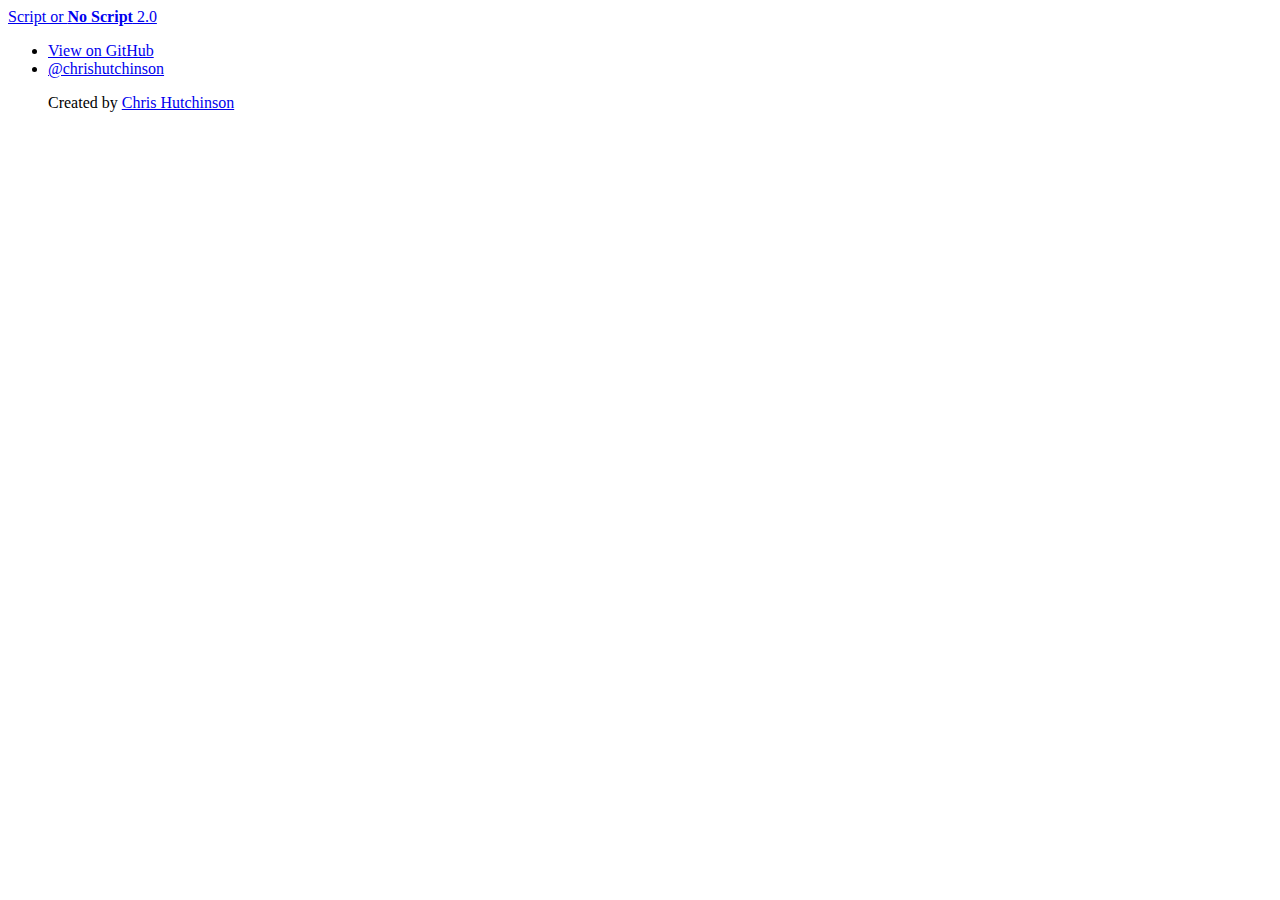
==== commit c40e94ee: "Remove glyphicons, add FontAwesome, tidy up nav and homepage" ====
--- a/index.html
+++ b/index.html
@@ -18,12 +18,18 @@
 		</a>
 	</div>
 	<ul class="nav navbar-nav pull-right" ng-if="!currentUser">
-		<li><a href="http://www.github.com">View on GitHub</a></li>
-		<li><a href="http://www.twitter.com/chrishutchinson">@chrishutchinson</a></li>
+		<li><a href="https://github.com/chrishutchinson/scriptornoscript2"><i class="fa fa-github"></i> View on GitHub</a></li>
+		<li><a href="http://www.twitter.com/chrishutchinson"><i class="fa fa-twitter"></i> @chrishutchinson</a></li>
 	</ul>
 </div>
 
 <div ng-view></div>
+
+<div class="navbar navbar-default navbar-fixed-bottom">
+    <ul class="nav navbar-nav">
+		<p class="navbar-text">Created by <a href="http://www.twitter.com/chrishutchinson">Chris Hutchinson</a></p>
+	</ul>
+</div>
 
 <script src="js/vendor/angular.min.js"></script>
 
--- a/css/style.css
+++ b/css/style.css
@@ -1,7 +1,5 @@
 @import url(http://fonts.googleapis.com/css?family=Open+Sans:300italic,400italic,600italic,700italic,400,300,600,700);
-* {
-  -webkit-box-sizing: border-box; }
-
+@import url(http://maxcdn.bootstrapcdn.com/font-awesome/4.1.0/css/font-awesome.min.css);
 /*! normalize.css v3.0.0 | MIT License | git.io/normalize */
 html {
   font-family: sans-serif;
@@ -2133,8 +2131,8 @@
 
 @font-face {
   font-family: 'Glyphicons Halflings';
-  src: url("../fonts/glyphicons-halflings-regular.eot");
-  src: url("../fonts/glyphicons-halflings-regular.eot?#iefix") format("embedded-opentype"), url("../fonts/glyphicons-halflings-regular.woff") format("woff"), url("../fonts/glyphicons-halflings-regular.ttf") format("truetype"), url("../fonts/glyphicons-halflings-regular.svg#glyphicons_halflingsregular") format("svg"); }
+  src: url("bootstrap/glyphicons-halflings-regular.eot");
+  src: url("bootstrap/glyphicons-halflings-regular.eot?#iefix") format("embedded-opentype"), url("bootstrap/glyphicons-halflings-regular.woff") format("woff"), url("bootstrap/glyphicons-halflings-regular.ttf") format("truetype"), url("bootstrap/glyphicons-halflings-regular.svg#glyphicons_halflingsregular") format("svg"); }
 .glyphicon {
   position: relative;
   top: 1px;
